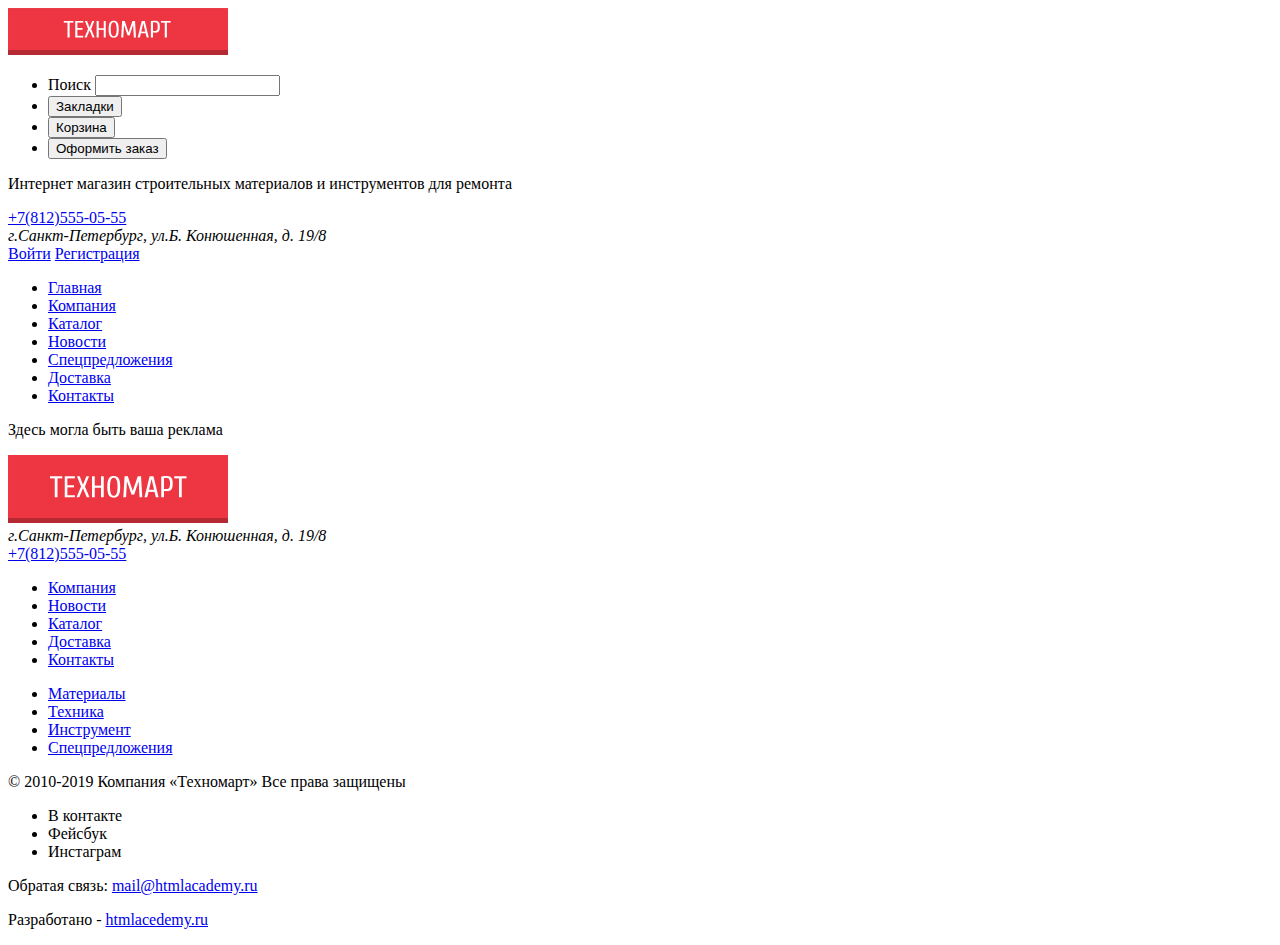
==== blank.html @ 81821c4c "Исправления" ====
<!DOCTYPE html>
<html lang="ru">

<head>
  <meta charset="UTF-8" />
  <meta name="viewport" content="width=device-width, initial-scale=1.0" />
  <title>Пустая страница</title>
</head>

<body>
  <header class="main-header">
    <div class="up-container">
      <a href="index.html" aria-label="Переход на главную страницу">
        <img src="img/Header_logo_texnomart.png" alt="Логотип компании Техномарт" width="220" height="47">
      </a>
      <ul>
        <li>
          <label for="header-search">Поиск</label;>
            <input type="search" name="search" id="header-search">
        </li>
        <li><button type="button" aria-label="Кнопка закладки">Закладки</button></li>
        <li><button type="button" aria-label="Кнопка корзины">Корзина</button></li>
        <li><button type="button" aria-label="Кнопка оформить заказ">Оформить заказ</button></li>
      </ul>
    </div>
    <div>
      <p>
        Интернет магазин
        строительных материалов
        и&nbsp;инструментов для ремонта
      </p>
      <a href="tel:+78125550555" aria-label="Телефон компании">
        +7(812)555-05-55
      </a>
      <address>
        г.Санкт-Петербург, ул.Б. Конюшенная, д. 19/8
      </address>
      <a href="blank.html">Войти</a>
      <a href="blank.html">Регистрация</a>
    </div>
    <nav class="main-navigate">
      <ul>
        <li><a href="index.html">Главная</a></li>
        <li><a href="blank.html">Компания</a></li>
        <li><a href="catalog.html">Каталог</a></li>
        <li><a href="blank.html">Новости</a></li>
        <li><a href="blank.html">Спецпредложения</a></li>
        <li><a href="blank.html">Доставка</a></li>
        <li><a href="blank.html">Контакты</a></li>
      </ul>
    </nav>
  </header>
  <p>Здесь могла быть ваша реклама</p>
  <footer class="main-footer">
    <div>
      <a href="index.html" aria-label="Переход на главную страницу">
        <img src="img/footer_logo_tehnomart.png" alt="Логотип компании Техномарт" width="220" height="68">
      </a>
      <address>
        г.Санкт-Петербург, ул.Б. Конюшенная, д. 19/8
      </address>
      <a href="tel:+78125550555" aria-label="Телефон компании">+7(812)555-05-55</a>
      <ul>
        <li><a href="blank.html">Компания</a></li>
        <li><a href="blank.html">Новости</a></li>
        <li><a href="catalog.html">Каталог</a></li>
        <li><a href="blank.html">Доставка</a></li>
        <li><a href="blank.html">Контакты</a></li>
      </ul>
      <ul>
        <li><a href="blank.html">Материалы</a></li>
        <li><a href="blank.html">Техника</a></li>
        <li><a href="blank.html">Инструмент</a></li>
        <li><a href="blank.html">Спецпредложения</a></li>
      </ul>
    </div>
    <div class="copyright">
      <p>
        &copy; 2010-2019 Компания &laquo;Техномарт&raquo;
        Все права защищены
      </p>
    </div>
    <ul>
      <li><a>В контакте</a></li>
      <li><a>Фейсбук</a></li>
      <li><a>Инстаграм</a></li>
    </ul>
    <p>
      Oбратая связь:
      <a href="mailto:mail@htmlacademy.ru">mail@htmlacademy.ru</a>
    </p>
    <p>
      Разработано -
      <a href="https://htmlacademy.ru/intensive/htmlcss">htmlacedemy.ru</a>
    </p>
  </footer>
</body>

</html>
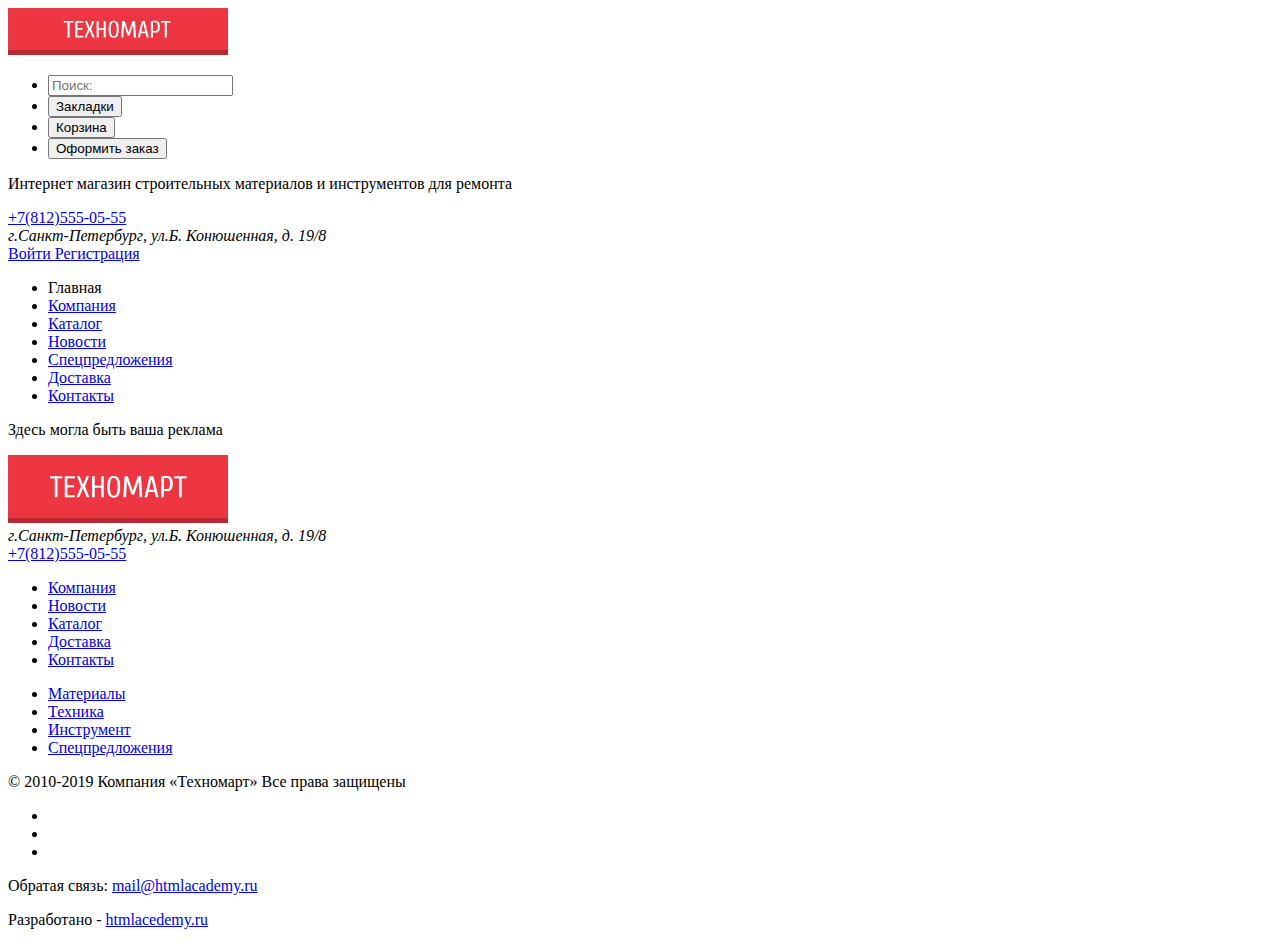
==== commit dd67b099: "Переделки" ====
--- a/blank.html
+++ b/blank.html
@@ -10,17 +10,30 @@
 <body>
   <header class="main-header">
     <div class="up-container">
-      <a href="index.html" aria-label="Переход на главную страницу">
+      <a>
         <img src="img/Header_logo_texnomart.png" alt="Логотип компании Техномарт" width="220" height="47">
       </a>
       <ul>
         <li>
-          <label for="header-search">Поиск</label;>
-            <input type="search" name="search" id="header-search">
+          <label aria-label="Строка поиска">
+            <input type="search" name="search" placeholder="Поиск:">
+          </label>
         </li>
-        <li><button type="button" aria-label="Кнопка закладки">Закладки</button></li>
-        <li><button type="button" aria-label="Кнопка корзины">Корзина</button></li>
-        <li><button type="button" aria-label="Кнопка оформить заказ">Оформить заказ</button></li>
+        <li>
+          <button type="button" aria-label="Кнопка закладки">
+            Закладки
+          </button>
+        </li>
+        <li>
+          <button type="button" aria-label="Кнопка корзины">
+            Корзина
+          </button>
+        </li>
+        <li>
+          <button type="button" aria-label="Кнопка оформить заказ">
+            Оформить заказ
+          </button>
+        </li>
       </ul>
     </div>
     <div>
@@ -35,25 +48,43 @@
       <address>
         г.Санкт-Петербург, ул.Б. Конюшенная, д. 19/8
       </address>
-      <a href="blank.html">Войти</a>
-      <a href="blank.html">Регистрация</a>
+      <a href="blank.html" aria-label="Войти в аккаунт">
+        Войти
+      </a>
+      <a href="blank.html" aria-label="Регистрация на сайте">
+        Регистрация
+      </a>
     </div>
     <nav class="main-navigate">
       <ul>
-        <li><a href="index.html">Главная</a></li>
-        <li><a href="blank.html">Компания</a></li>
-        <li><a href="catalog.html">Каталог</a></li>
-        <li><a href="blank.html">Новости</a></li>
-        <li><a href="blank.html">Спецпредложения</a></li>
-        <li><a href="blank.html">Доставка</a></li>
-        <li><a href="blank.html">Контакты</a></li>
+        <li>
+          <a>Главная</a>
+        </li>
+        <li>
+          <a href="blank.html">Компания</a>
+        </li>
+        <li>
+          <a href="catalog.html">Каталог</a>
+        </li>
+        <li>
+          <a href="blank.html">Новости</a>
+        </li>
+        <li>
+          <a href="blank.html">Спецпредложения</a>
+        </li>
+        <li>
+          <a href="blank.html">Доставка</a>
+        </li>
+        <li>
+          <a href="blank.html">Контакты</a>
+        </li>
       </ul>
     </nav>
   </header>
   <p>Здесь могла быть ваша реклама</p>
   <footer class="main-footer">
     <div>
-      <a href="index.html" aria-label="Переход на главную страницу">
+      <a>
         <img src="img/footer_logo_tehnomart.png" alt="Логотип компании Техномарт" width="220" height="68">
       </a>
       <address>
@@ -61,38 +92,62 @@
       </address>
       <a href="tel:+78125550555" aria-label="Телефон компании">+7(812)555-05-55</a>
       <ul>
-        <li><a href="blank.html">Компания</a></li>
-        <li><a href="blank.html">Новости</a></li>
-        <li><a href="catalog.html">Каталог</a></li>
-        <li><a href="blank.html">Доставка</a></li>
-        <li><a href="blank.html">Контакты</a></li>
+        <li>
+          <a href="blank.html">Компания</a>
+        </li>
+        <li>
+          <a href="blank.html">Новости</a>
+        </li>
+        <li>
+          <a href="catalog.html">Каталог</a>
+        </li>
+        <li>
+          <a href="blank.html">Доставка</a>
+        </li>
+        <li>
+          <a href="blank.html">Контакты</a>
+        </li>
       </ul>
       <ul>
-        <li><a href="blank.html">Материалы</a></li>
-        <li><a href="blank.html">Техника</a></li>
-        <li><a href="blank.html">Инструмент</a></li>
-        <li><a href="blank.html">Спецпредложения</a></li>
+        <li>
+          <a href="blank.html">Материалы</a>
+        </li>
+        <li>
+          <a href="blank.html">Техника</a>
+        </li>
+        <li>
+          <a href="blank.html">Инструмент</a>
+        </li>
+        <li>
+          <a href="blank.html">Спецпредложения</a>
+        </li>
       </ul>
     </div>
-    <div class="copyright">
-      <p>
+    <div>
+      <div class="copyright">
         &copy; 2010-2019 Компания &laquo;Техномарт&raquo;
         Все права защищены
+      </div>
+      <ul>
+        <li>
+          <a href="blank.html" aria-label="Мы в Контакте"></a>
+        </li>
+        <li>
+          <a href="blank.html" aria-label="Мы в Фейсбук"></a>
+        </li>
+        <li>
+          <a href="blank.html" aria-label="Мы в Инстограм"></a>
+        </li>
+      </ul>
+      <p>
+        Oбратая связь:
+        <a href="mailto:mail@htmlacademy.ru" aria-label="Наш Email">mail@htmlacademy.ru</a>
+      </p>
+      <p>
+        Разработано -
+        <a href="https://htmlacademy.ru/intensive/htmlcss" aria-label="Сайт разработчика">htmlacedemy.ru</a>
       </p>
     </div>
-    <ul>
-      <li><a>В контакте</a></li>
-      <li><a>Фейсбук</a></li>
-      <li><a>Инстаграм</a></li>
-    </ul>
-    <p>
-      Oбратая связь:
-      <a href="mailto:mail@htmlacademy.ru">mail@htmlacademy.ru</a>
-    </p>
-    <p>
-      Разработано -
-      <a href="https://htmlacademy.ru/intensive/htmlcss">htmlacedemy.ru</a>
-    </p>
   </footer>
 </body>
 
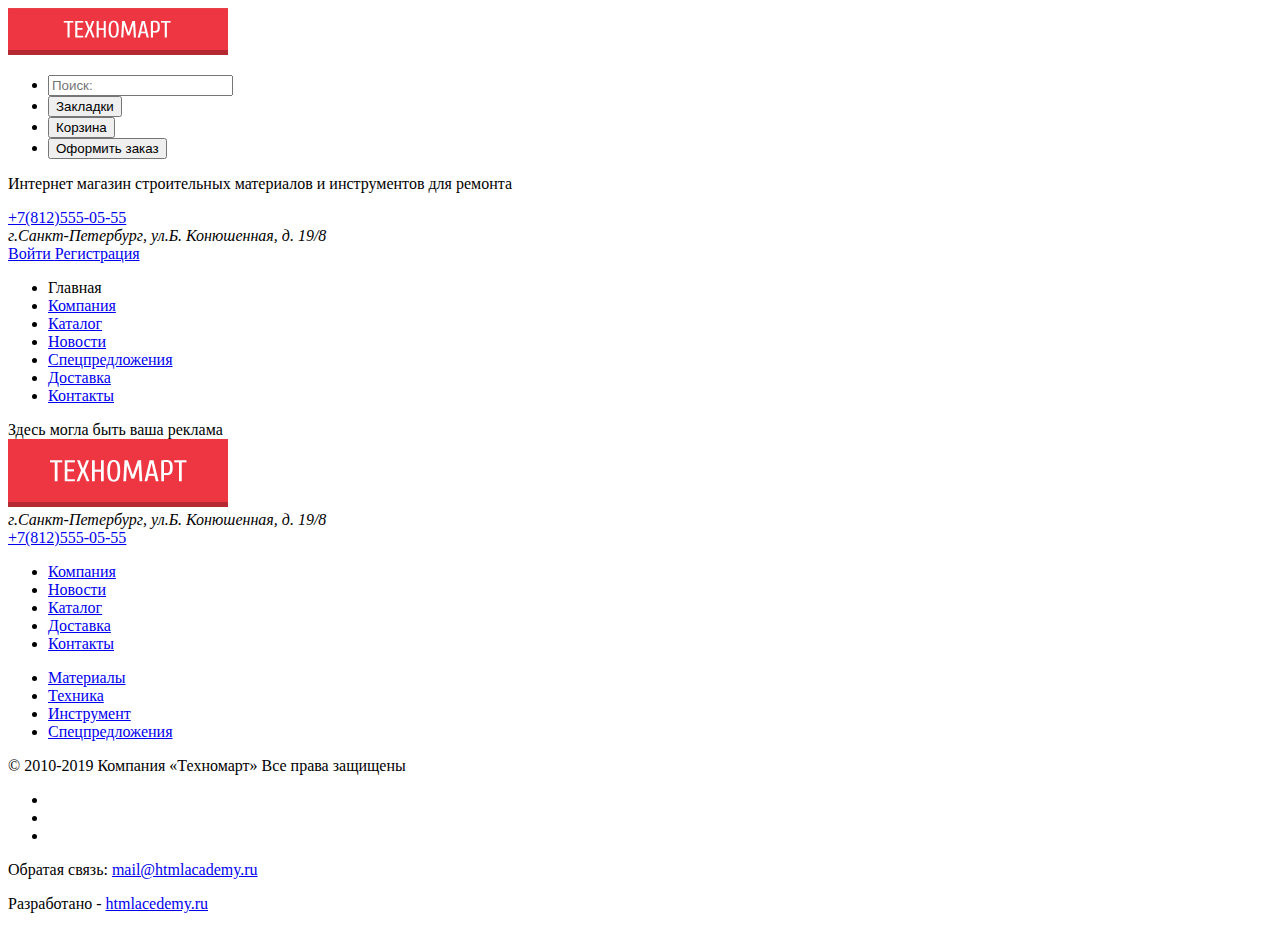
==== commit 2cc17054: "просто чтобы отправить пулреквест" ====
--- a/blank.html
+++ b/blank.html
@@ -81,7 +81,7 @@
       </ul>
     </nav>
   </header>
-  <p>Здесь могла быть ваша реклама</p>
+  <span>Здесь могла быть ваша реклама</span>
   <footer class="main-footer">
     <div>
       <a>
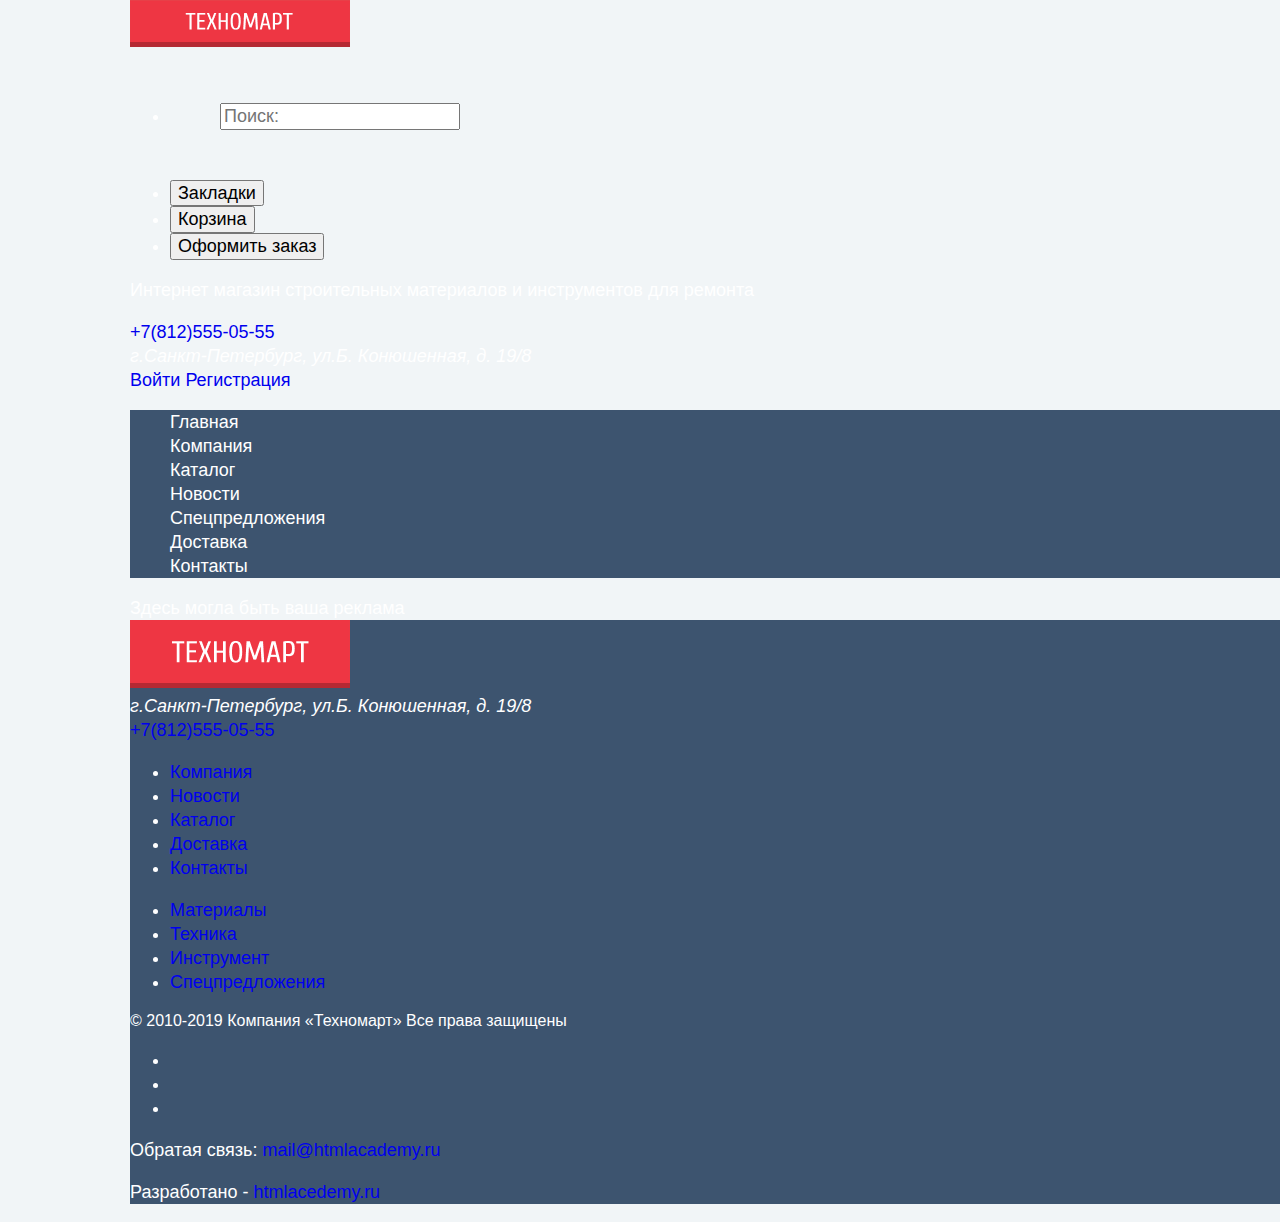
==== commit 37ef9003: "Проверка" ====
--- a/blank.html
+++ b/blank.html
@@ -4,6 +4,8 @@
 <head>
   <meta charset="UTF-8" />
   <meta name="viewport" content="width=device-width, initial-scale=1.0" />
+  <link href="css/normalize.css" rel="stylesheet">
+  <link href="css/style.css" rel="stylesheet">
   <title>Пустая страница</title>
 </head>
 
@@ -15,7 +17,8 @@
       </a>
       <ul>
         <li>
-          <label aria-label="Строка поиска">
+          <label>
+            <span class="visually-hidden">Поиск</span>
             <input type="search" name="search" placeholder="Поиск:">
           </label>
         </li>
--- a/css/style.css
+++ b/css/style.css
@@ -0,0 +1,568 @@
+/* Шрифты */
+
+@font-face {
+  font-style: normal;
+  font-weight: 400;
+  font-family: "Cuprum";
+  font-display: swap;
+  src: url("fonts/cuprum.woff2") format("woff2"),
+    url("fonts/cuprum.woff") format("woff");
+}
+
+@font-face {
+  font-style: normal;
+  font-weight: 700;
+  font-family: "Cuprum";
+  font-display: swap;
+  src: url("fonts/cuprumbold.woff2") format("woff2"),
+    url("fonts/cuprumbold.woff") format("woff");
+}
+
+@font-face {
+  font-style: italic;
+  font-weight: 400;
+  font-family: "Cuprum";
+  font-display: swap;
+  src: url("fonts/cuprumitalic.woff2") format("woff2"),
+    url("fonts/cuprumitalic.woff") format("woff");
+}
+
+@font-face {
+  font-style: italic;
+  font-weight: 700;
+  font-family: "Cuprum";
+  font-display: swap;
+  src: url("fonts/cuprumbolditalic.woff2") format("woff2"),
+    url("fonts/cuprumbolditalic.woff") format("woff");
+}
+
+@font-face {
+  font-style: normal;
+  font-weight: 400;
+  font-family: "PT Sans";
+  font-display: swap;
+  src: url("fonts/ptsans.woff2") format("woff2"),
+    url("fonts/ptsans.woff") format("woff");
+}
+
+@font-face {
+  font-style: normal;
+  font-weight: 700;
+  font-family: "PT Sans";
+  font-display: swap;
+  src: url("fonts/ptsansbold.woff2") format("woff2"),
+    url("fonts/ptsansbold.woff") format("woff");
+}
+
+
+/* Убирает заголовки */
+
+.visually-hidden {
+  clip: rect(0 0 0 0);
+  position: absolute;
+  width: 1px;
+  height: 1px;
+  margin: -1px;
+}
+
+/* Убирает ненужные блоки */
+.hidden {
+  display: none;
+}
+
+/*Все цвета проекта*/
+
+:root {
+  --basic-red: #EE3643;
+  --basic-green: #63A63E;
+  --basic-gray: #3D546F;
+  --basic-graylight: #C5C5C5;
+  --basic-background: #F1F5F7;
+  --white: #ffffff;
+  --special-yellow: #FFBF47;
+  --special-blue: #3BBCE3;
+  --special-lilac: #DC91D8;
+  --special-greenlight: #8ED78F;
+  --special-yellowlight: #FFD180;
+  --complite: #5FBB2D;
+  --warning: #FFBF47;
+  --error: #BA2732;
+  --lightgray: #EAEAEA;
+  --title-color: #32425C;
+  --black: #000000;
+  --hover-color: #293449;
+  --action-background: #1D2739;
+  --upbox-backgrond: #161D29;
+  --linergradient: #212A3A;
+  --linethough: #A9A9A9;
+}
+
+/* Основное содержание */
+
+body {
+  min-width: 1200px;
+  padding: 0 130px 0 130px;
+  font-family: "Cuprum", Arial, sans-serif;
+  font-weight: 400;
+  font-style: normal;
+  font-size: 18px;
+  line-height: 24px;
+  background-color: var(--basic-background);
+  color: var(--white);
+}
+
+img {
+  max-width: 100%;
+  height: auto;
+}
+
+a {
+  text-decoration: none;
+}
+
+/* Зоголовки */
+
+.title {
+  color: var(--black);
+  font-size: 30px;
+  line-height: 30px;
+  text-transform: uppercase;
+}
+
+.title--color {
+  color: var(--title-color);
+}
+
+/* Шапка */
+
+.up-box,
+.main-navigate,
+.main-footer {
+  background-color: var(--basic-gray);
+}
+
+.up-box input::placeholder {
+  color: var(--white);
+}
+
+.up-box input {
+  width: 100%;
+  height: 42px;
+  border: none;
+  padding-left: 30px;
+  padding-right: 10px;
+  background-color: var(--basic-gray);
+  outline: none;
+  transition: background-color 0.3s ease;
+}
+
+.up-box a,
+.main-navigate a,
+.phone-address-box a,
+.footer-list-a li a {
+  color: var(--white)
+}
+
+.bookmark::before {
+  content: url(../img/svg-logo/icon-bookmark.svg);
+  width: 17px;
+  height: 17px;
+  opacity: 0.3;
+}
+
+.cart::before {
+  content: url(../img/svg-logo/icon-cart.svg);
+  width: 17px;
+  height: 17px;
+  opacity: 0.3;
+}
+
+label {
+  display: flex;
+  width: 200px;
+  margin: 50px;
+  position: relative;
+}
+
+label svg {
+  fill: var(--white);
+  opacity: 0.5;
+  position: absolute;
+  left: 10px;
+  top: 50%;
+  transform: translateY(-50%);
+  transition: fill 0.3s ease, opacity 0.3s ease;
+}
+
+label svg {
+  fill: var(--white);
+  opacity: 0.5;
+  position: absolute;
+  left: 10px;
+  top: 50%;
+  transform: translateY(-50%);
+}
+
+.up-box input:hover+svg {
+  opacity: 1;
+}
+
+
+.up-box input:focus {
+  background-color: var(--white);
+}
+
+.up-box input:focus+svg {
+  opacity: 1;
+  fill: var(--basic-red);
+}
+
+.up-box input[type="search"]::-webkit-search-decoration,
+.up-box input[type="search"]::-webkit-search-cancel-button,
+.up-box input[type="search"]::-webkit-search-results-button,
+.up-box input[type="search"]::-webkit-search-results-decoration {
+  display: none;
+}
+
+.up-box .bookmark:hover::before,
+.up-box .cart:hover::before {
+  opacity: 1;
+}
+
+.up-box .button-checkout:hover {
+  background-color: var(--complite);
+}
+
+.up-box .bookmark:active::before,
+.up-box .cart:active::before,
+.up-box .bookmark:active,
+.up-box .cart:active {
+  background-color: var(--upbox-backgrond);
+  opacity: 0.3;
+}
+
+.up-box .button-checkout span:active {
+  background-color: var(--basic-green);
+  opacity: 0.3;
+}
+
+.button-checkout {
+  width: 150px;
+  height: 42px;
+  background-color: var(--basic-green);
+}
+
+/* Середина шапки */
+
+.bottom-box p {
+  font-style: italic;
+  color: var(--basic-red);
+}
+
+.phone-number {
+  color: var(--basic-red);
+  border: 3px solid var(--white);
+  width: 270px;
+  height: 45px;
+  box-sizing: border-box;
+  font-size: 21px;
+  line-height: 30px;
+  font-weight: bold;
+  text-align: center;
+  background-image: url(../img/svg-logo/icon-phone.svg);
+  background-repeat: no-repeat;
+  padding-left: 40px;
+}
+
+.address {
+  color: var(--title-color);
+  font-size: 14px;
+  line-height: 24px;
+  text-align: center;
+}
+
+/* Иконки входа и регистрации */
+
+.enter-link,
+.reg-link {
+  color: var(--black);
+  background-color: var(--white);
+}
+
+.reg-link:hover {
+  color: var(--basic-red);
+}
+
+.reg-link:active {
+  color: var(--basic-graylight);
+}
+
+.enter-link {
+  background-image: url(../img/svg-logo/icon-login.svg);
+  background-repeat: no-repeat;
+  padding-left: 20px;
+}
+
+.enter-link:hover {
+  color: var(--basic-red);
+  background-image: url(../img/svg-logo/icon-login1.svg);
+  background-repeat: no-repeat;
+  padding-left: 20px;
+}
+
+.enter-link:active {
+  color: var(--basic-graylight);
+  background-image: url(../img/svg-logo/icon-login.svg);
+  background-repeat: no-repeat;
+  padding-left: 20px;
+}
+
+/* Гланвая навигация */
+
+.main-navigate ul,
+.footer-list-a,
+.footer-list-b,
+.social-icons,
+.catalog-navigate {
+  list-style: none;
+}
+
+.main-navigate ul li:hover,
+.main-navigate ul li:focus {
+  background: var(--hover-color);
+  box-shadow: inset 0px -5px 0px var(--hover-color);
+}
+
+.main-navigate ul li:active {
+  background: var(--action-background);
+  box-shadow: inset 0px -5px 0px var(--action-background);
+}
+
+/* Нижние секции */
+.section-box,
+.main-catalog {
+  background-color: var(--white);
+}
+
+.text {
+  font-family: "PT Sans", Arial, sans-serif;
+  font-size: 13px;
+  line-height: 24px;
+  color: var(--black);
+}
+
+.text-section ul {
+  list-style: url(../img/svg-logo/list-stiles.svg) outside;
+}
+
+.text--color {
+  color: var(--black);
+}
+
+.text-section a,
+.contact-section button {
+  font-size: 14px;
+  line-height: 18px;
+  text-align: center;
+  text-transform: uppercase;
+  color: var(--white);
+  background-color: var(--basic-red);
+}
+
+/* Футер */
+
+.footer-list-b li a,
+.copy-box span a {
+  color: var(--special-yellow);
+}
+
+.footer-list-a li:hover,
+.footer-list-b li:hover,
+.copy-box span a:hover {
+  text-decoration: underline;
+}
+
+.footer-list-a li:active,
+.footer-list-b li:active {
+  mix-blend-mode: normal;
+  opacity: 0.5;
+  text-decoration: none;
+}
+
+.copy-box span a:active {
+  color: var(--basic-red);
+}
+
+.copy-box {
+  background-color: var(--hover-color);
+}
+
+.copyright {
+  font-size: 16px;
+  line-height: 18px;
+}
+
+.vk {
+  background-image: url(../img/svg-logo/icon-vk.svg);
+  background-repeat: no-repeat;
+  width: 26px;
+  height: 15px;
+}
+
+.facebook {
+  background-image: url(../img/svg-logo/icon-fb.svg);
+  background-repeat: no-repeat;
+  width: 12px;
+  height: 22px;
+}
+
+.instagram {
+  background-image: url(../img/svg-logo/icon-insta.svg);
+  background-repeat: no-repeat;
+  width: 21px;
+  height: 21px;
+}
+
+/* Каталог */
+.account-row {
+  background-color: var(--white);
+}
+
+.useracc,
+.my-order,
+.personal-area {
+  color: var(--black);
+}
+
+.user {
+  background-image: url(../img/svg-logo/icon-user.svg);
+  background-repeat: no-repeat;
+  width: 20px;
+  height: 18px;
+  padding-left: 20px;
+}
+
+.logout {
+  background-image: url(../img/svg-logo/icon-logout.svg);
+  background-repeat: no-repeat;
+  width: 20px;
+  height: 17px;
+  padding-left: 20px;
+}
+
+.my-order:hover,
+.personal-area:hover {
+  color: var(--basic-red);
+}
+
+.my-order:active,
+.personal-area:active {
+  color: var(--lightgray);
+}
+
+/* Каталог */
+.cat-title {
+  font-family: "PT Sans", Arial, sans-serif;
+  font-size: 13px;
+  line-height: 18px;
+  text-transform: uppercase;
+  color: var(--black);
+}
+
+.catalog-navigate:nth-child(1) {
+  background-image: url(../img/svg-logo/icon-home.svg);
+  background-repeat: no-repeat;
+  width: 14px;
+  height: 12px;
+}
+
+.catalog-navigate:nth-child(1)::after {
+  content: url(../img/svg-logo/icon-right-small.svg);
+  background-repeat: no-repeat;
+  width: 8px;
+  height: 12px;
+}
+
+.catalog-navigate:nth-child(2)::after {
+  content: url(../img/svg-logo/icon-right-small.svg);
+  background-repeat: no-repeat;
+  width: 8px;
+  height: 12px;
+}
+
+.catalog-navigate:nth-child(3)::after {
+  content: url(../img/svg-logo/icon-right-small.svg);
+  background-repeat: no-repeat;
+  width: 8px;
+  height: 12px;
+}
+
+section h2 {
+  background-color: var(--basic-background);
+}
+
+.filter-section h3 {
+  font-family: "PT Sans", Arial, sans-serif;
+  font-weight: bold;
+  font-size: 17px;
+  line-height: 30px;
+  text-transform: uppercase;
+  color: var(--black);
+}
+
+.checkbox-box ul,
+.radio-box ul,
+.catalog-list ul {
+  list-style: none;
+}
+
+.checkbox-box ul li,
+.radio-box ul li {
+  color: var(--black);
+  font-family: "PT Sans", Arial, sans-serif;
+  font-weight: normal;
+  font-size: 15px;
+  line-height: 19px;
+  text-transform: uppercase;
+}
+.checkbox-box input[type="checkbox"] {
+  display: none;
+}
+
+.checkbox-box label::before {
+ content: url(../img/svg-logo/checkbox-off.svg);
+ width: 27px;
+ height: 23px;
+}
+.checkbox-box input:checked+label:before {
+  content: url(../img/svg-logo/checkbox-on.svg);
+  width: 27px;
+  height: 23px;
+}
+.catalog-list ul h3{
+  font-family: "PT Sans", Arial, sans-serif;
+  font-style: normal;
+  font-weight: bold;
+  font-size: 18px;
+  line-height: 20px;
+  color: var(--black);
+}
+.catalog-list ul span{
+  font-family: "PT Sans", Arial, sans-serif;
+  font-style: normal;
+  font-weight: bold;
+  font-size: 17px;
+  line-height: 18px;
+  color: var(--black);
+}
+.span--delite {
+  color: var(--linethough);
+  text-decoration: line-through;
+}
+.price {
+  background-image: url(../img/red-button.png);
+  background-color: var(--white);
+  background-repeat: no-repeat, no-repeat;
+  width: 141px;
+  height: 38px;
+}
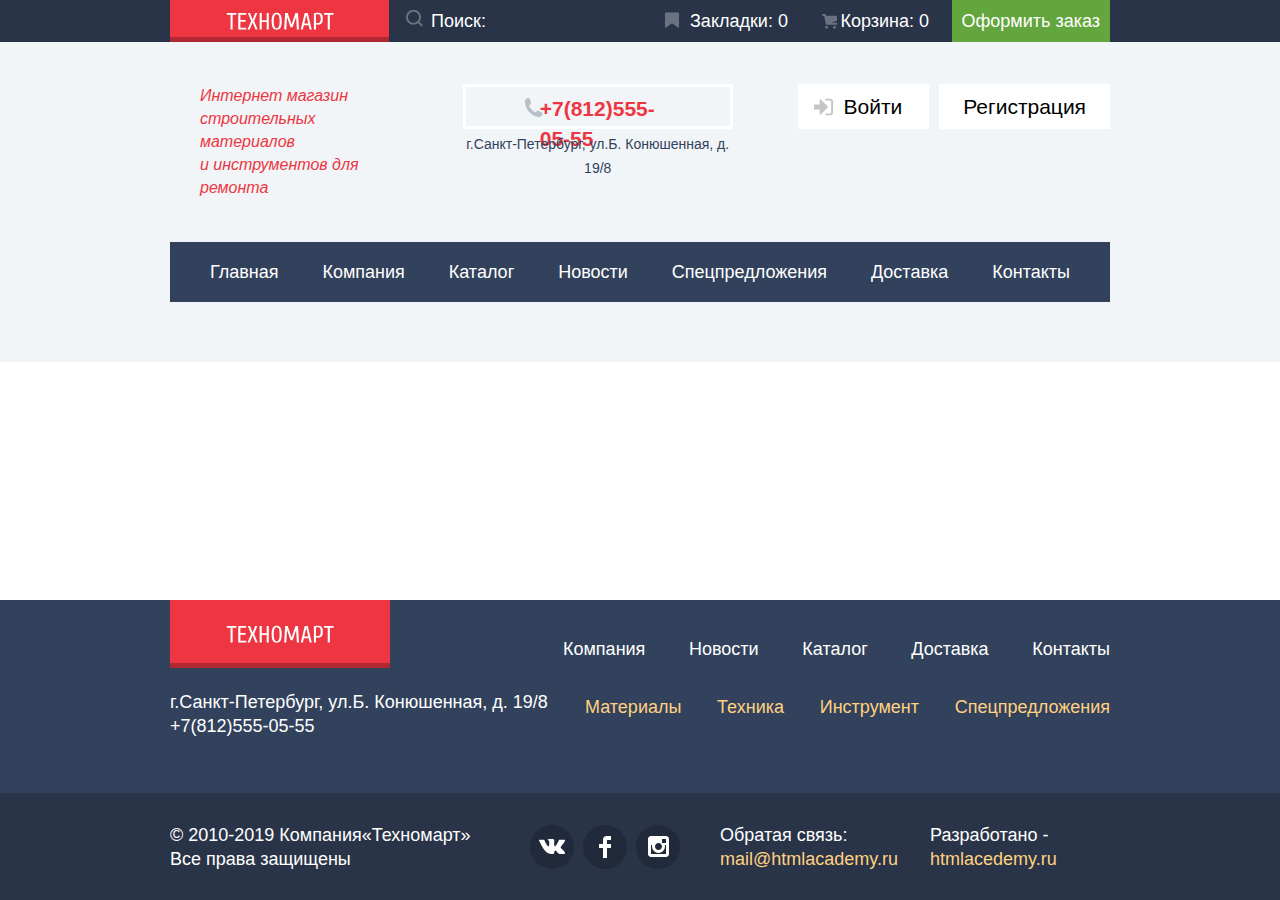
==== commit 20b1c5ca: "Маштабочка" ====
--- a/blank.html
+++ b/blank.html
@@ -1,62 +1,78 @@
 <!DOCTYPE html>
-<html lang="ru">
+<html lang="ru" class="page">
 
 <head>
   <meta charset="UTF-8" />
-  <meta name="viewport" content="width=device-width, initial-scale=1.0" />
+  <meta name="viewport" content="width=device-width, initial-scale=1" />
   <link href="css/normalize.css" rel="stylesheet">
   <link href="css/style.css" rel="stylesheet">
-  <title>Пустая страница</title>
+  <title>Техномарт</title>
 </head>
 
-<body>
-  <header class="main-header">
-    <div class="up-container">
-      <a>
-        <img src="img/Header_logo_texnomart.png" alt="Логотип компании Техномарт" width="220" height="47">
-      </a>
-      <ul>
-        <li>
-          <label>
+<body class="page-body">
+<header class="main-header">
+  <div class="header-up-menu">
+    <div class="container">
+      <div class="header-up-menu-flex">
+        <a class="header-logo">
+          <svg width="108" height="18" viewBox="0 0 108 18" fill="none">
+            <path fill-rule="evenodd" clip-rule="evenodd"
+              d="M103.847 2.65853V17.4498H101.734V2.65853H97.9779V1.01506H107.604V2.65853H103.847ZM95.7123 11.3572C95.3444 11.819 94.8827 12.1477 94.327 12.3433C93.7714 12.539 93.1101 12.6368 92.3431 12.6368C91.9831 12.6368 91.5762 12.6133 91.1223 12.5664C90.6683 12.5194 90.2927 12.4646 89.9953 12.402V17.4498H87.8823V1.24984C88.477 1.07766 89.0757 0.95636 89.6783 0.885926C90.281 0.815491 90.9344 0.780273 91.6388 0.780273C92.5779 0.780273 93.3762 0.8781 94.0336 1.07375C94.6909 1.2694 95.2231 1.59419 95.6301 2.0481C96.037 2.50201 96.3344 3.10462 96.5223 3.85593C96.7101 4.60723 96.804 5.53853 96.804 6.64984C96.804 7.79245 96.714 8.74723 96.534 9.51419C96.354 10.2811 96.0801 10.8955 95.7123 11.3572ZM94.5149 4.5368C94.3975 3.97332 94.2136 3.52723 93.9631 3.19853C93.7127 2.86984 93.3957 2.63897 93.0123 2.50593C92.6288 2.37288 92.1709 2.30636 91.6388 2.30636H89.9953V10.9933H91.6388C92.1709 10.9933 92.6288 10.9268 93.0123 10.7938C93.3957 10.6607 93.7127 10.4298 93.9631 10.1011C94.2136 9.77245 94.3975 9.32636 94.5149 8.76288C94.6322 8.1994 94.6909 7.49506 94.6909 6.64984C94.6909 5.80462 94.6322 5.10027 94.5149 4.5368ZM82.5996 13.2238H77.904L76.8475 17.4498H74.7344L78.7257 1.01506H81.7779L85.7692 17.4498H83.6562L82.5996 13.2238ZM80.2988 3.36288H80.2049L78.2562 11.5803H82.2475L80.2988 3.36288ZM70.1562 5.24114H70.0388L66.6344 15.3368H64.5214L61.117 5.24114H60.9996L60.2953 17.4498H58.1823L59.1214 1.01506H61.704L65.5309 12.2846H65.6249L69.4518 1.01506H72.0344L72.9736 17.4498H70.8605L70.1562 5.24114ZM54.3788 15.9238C53.9405 16.5655 53.4123 17.0194 52.794 17.2855C52.1757 17.5516 51.4675 17.6846 50.6692 17.6846C49.8709 17.6846 49.1627 17.5516 48.5444 17.2855C47.9262 17.0194 47.3979 16.5655 46.9596 15.9238C46.5214 15.282 46.1888 14.4172 45.9618 13.3294C45.7349 12.2416 45.6214 10.8759 45.6214 9.23245C45.6214 7.58897 45.7349 6.22332 45.9618 5.13549C46.1888 4.04766 46.5214 3.18288 46.9596 2.54114C47.3979 1.8994 47.9262 1.44549 48.5444 1.1794C49.1627 0.913317 49.8709 0.780273 50.6692 0.780273C51.4675 0.780273 52.1757 0.913317 52.794 1.1794C53.4123 1.44549 53.9405 1.8994 54.3788 2.54114C54.817 3.18288 55.1496 4.04766 55.3766 5.13549C55.6036 6.22332 55.717 7.58897 55.717 9.23245C55.717 10.8759 55.6036 12.2416 55.3766 13.3294C55.1496 14.4172 54.817 15.282 54.3788 15.9238ZM53.3575 5.75766C53.1931 4.84984 52.9779 4.12984 52.7118 3.59766C52.4457 3.06549 52.1327 2.69766 51.7727 2.49419C51.4127 2.29071 51.0449 2.18897 50.6692 2.18897C50.2936 2.18897 49.9257 2.29071 49.5657 2.49419C49.2057 2.69766 48.8927 3.06549 48.6266 3.59766C48.3605 4.12984 48.1453 4.84984 47.9809 5.75766C47.8166 6.66549 47.7344 7.82375 47.7344 9.23245C47.7344 10.6411 47.8166 11.7994 47.9809 12.7072C48.1453 13.6151 48.3605 14.3351 48.6266 14.8672C48.8927 15.3994 49.2057 15.7672 49.5657 15.9707C49.9257 16.1742 50.2936 16.2759 50.6692 16.2759C51.0449 16.2759 51.4127 16.1742 51.7727 15.9707C52.1327 15.7672 52.4457 15.3994 52.7118 14.8672C52.9779 14.3351 53.1931 13.6151 53.3575 12.7072C53.5218 11.7994 53.604 10.6411 53.604 9.23245C53.604 7.82375 53.5218 6.66549 53.3575 5.75766ZM40.6909 9.9368H35.7605V17.4498H33.6475V1.01506H35.7605V8.29332H40.6909V1.01506H42.804V17.4498H40.6909V9.9368ZM29.5396 17.4498L26.6048 10.4064L23.67 17.4498H21.5569L25.0787 8.99766L21.9091 1.01506H24.0222L26.6048 7.58897L29.1874 1.01506H31.3004L28.1309 8.99766L31.6526 17.4498H29.5396ZM12.283 1.01506H20.2656V2.65853H14.3961V8.05853H19.5613V9.70201H14.3961V15.8064H20.2656V17.4498H12.283V1.01506ZM6.64825 17.4498H4.53521V2.65853H0.778687V1.01506H10.4048V2.65853H6.64825V17.4498Z"
+              fill="white" />
+          </svg>
+        </a>
+        <form action="https://echo.htmlacademy.ru" method="post">
+          <label class="input-box">
             <span class="visually-hidden">Поиск</span>
             <input type="search" name="search" placeholder="Поиск:">
+            <svg width="17" height="17" viewBox="0 0 17 17" fill="none">
+              <path fill-rule="evenodd" clip-rule="evenodd"
+                d="M13.458 12.044L17 15.586L15.586 17L12.044 13.458C10.782 14.421 9.21 15 7.5 15C3.35786 15 0 11.6421 0 7.5C0 3.35786 3.35786 0 7.5 0C11.6421 0 15 3.35786 15 7.5C15.0001 9.14309 14.4581 10.7403 13.458 12.044ZM7.5 2C4.467 2 2 4.467 2 7.5C2.00331 10.5362 4.4638 12.9967 7.5 13C10.532 13 13 10.532 13 7.5C13 4.467 10.532 2 7.5 2Z" />
+            </svg>
           </label>
-        </li>
-        <li>
-          <button type="button" aria-label="Кнопка закладки">
-            Закладки
-          </button>
-        </li>
-        <li>
-          <button type="button" aria-label="Кнопка корзины">
-            Корзина
-          </button>
-        </li>
-        <li>
-          <button type="button" aria-label="Кнопка оформить заказ">
+        </form>
+        <div class="header-buttons-box">
+          <a href="blank.html" class="bookmark" aria-label="Кнопка закладки">
+            Закладки: 0
+          </a>
+          <a href="blank.html" class="cart" aria-label="Кнопка корзины">
+            Корзина: 0
+          </a>
+          <a href="blank.html" class="button-checkout" aria-label="Кнопка оформить заказ">
             Оформить заказ
-          </button>
-        </li>
-      </ul>
+          </a>
+        </div>
+      </div>
     </div>
-    <div>
+  </div>
+  <div class="container">
+    <div class="header-main-flex">
       <p>
         Интернет магазин
         строительных материалов
         и&nbsp;инструментов для ремонта
       </p>
-      <a href="tel:+78125550555" aria-label="Телефон компании">
-        +7(812)555-05-55
-      </a>
-      <address>
-        г.Санкт-Петербург, ул.Б. Конюшенная, д. 19/8
-      </address>
-      <a href="blank.html" aria-label="Войти в аккаунт">
-        Войти
-      </a>
-      <a href="blank.html" aria-label="Регистрация на сайте">
-        Регистрация
-      </a>
+      <div>
+        <a href="tel:+78125550555" class="phone-number" aria-label="Телефон компании">
+          +7(812)555-05-55
+        </a>
+        <address class="address">
+          г.Санкт-Петербург, ул.Б. Конюшенная, д. 19/8
+        </address>
+      </div>
+      <div class="link-box">
+        <a href="blank.html" class="enter-link" aria-label="Войти в аккаунт">
+          Войти
+          <svg width="20" height="17" viewBox="0 0 20 17" fill="none">
+            <path d="M14.1667 8.5L5.71429 0V6H0V11H5.71429V17L14.1667 8.5Z" />
+            <path
+              d="M16.1771 15.01H11.3895V17H16.1771C18.2514 17 19.0381 15.19 19.0619 13.974V3.028C19.0381 1.811 18.2514 0 16.1771 0H11.3895V1.99H16.1771C16.9762 1.99 17.1219 2.671 17.1391 3.047V13.951C17.1229 14.327 16.9762 15.01 16.1771 15.01Z" />
+          </svg>
+        </a>
+        <a href="blank.html" class="reg-link" aria-label="Регистрация на сайте">
+          Регистрация
+        </a>
+      </div>
     </div>
     <nav class="main-navigate">
       <ul>
@@ -83,75 +99,90 @@
         </li>
       </ul>
     </nav>
-  </header>
+  </div>
+</header>
   <span>Здесь могла быть ваша реклама</span>
-  <footer class="main-footer">
-    <div>
-      <a>
-        <img src="img/footer_logo_tehnomart.png" alt="Логотип компании Техномарт" width="220" height="68">
-      </a>
-      <address>
-        г.Санкт-Петербург, ул.Б. Конюшенная, д. 19/8
-      </address>
-      <a href="tel:+78125550555" aria-label="Телефон компании">+7(812)555-05-55</a>
-      <ul>
-        <li>
-          <a href="blank.html">Компания</a>
-        </li>
-        <li>
-          <a href="blank.html">Новости</a>
-        </li>
-        <li>
-          <a href="catalog.html">Каталог</a>
-        </li>
-        <li>
-          <a href="blank.html">Доставка</a>
-        </li>
-        <li>
-          <a href="blank.html">Контакты</a>
-        </li>
-      </ul>
-      <ul>
-        <li>
-          <a href="blank.html">Материалы</a>
-        </li>
-        <li>
-          <a href="blank.html">Техника</a>
-        </li>
-        <li>
-          <a href="blank.html">Инструмент</a>
-        </li>
-        <li>
-          <a href="blank.html">Спецпредложения</a>
-        </li>
-      </ul>
-    </div>
-    <div>
-      <div class="copyright">
-        &copy; 2010-2019 Компания &laquo;Техномарт&raquo;
-        Все права защищены
+    <footer class="main-footer">
+      <div class="container">
+        <div class="footer-flex-box">
+          <div class="contacts-flex">
+            <a class="footer-logo">
+              <svg width="108" height="18" viewBox="0 0 108 18" fill="none">
+                <path fill-rule="evenodd" clip-rule="evenodd"
+                  d="M103.847 2.65853V17.4498H101.734V2.65853H97.9779V1.01506H107.604V2.65853H103.847ZM95.7123 11.3572C95.3444 11.819 94.8827 12.1477 94.327 12.3433C93.7714 12.539 93.1101 12.6368 92.3431 12.6368C91.9831 12.6368 91.5762 12.6133 91.1223 12.5664C90.6683 12.5194 90.2927 12.4646 89.9953 12.402V17.4498H87.8823V1.24984C88.477 1.07766 89.0757 0.95636 89.6783 0.885926C90.281 0.815491 90.9344 0.780273 91.6388 0.780273C92.5779 0.780273 93.3762 0.8781 94.0336 1.07375C94.6909 1.2694 95.2231 1.59419 95.6301 2.0481C96.037 2.50201 96.3344 3.10462 96.5223 3.85593C96.7101 4.60723 96.804 5.53853 96.804 6.64984C96.804 7.79245 96.714 8.74723 96.534 9.51419C96.354 10.2811 96.0801 10.8955 95.7123 11.3572ZM94.5149 4.5368C94.3975 3.97332 94.2136 3.52723 93.9631 3.19853C93.7127 2.86984 93.3957 2.63897 93.0123 2.50593C92.6288 2.37288 92.1709 2.30636 91.6388 2.30636H89.9953V10.9933H91.6388C92.1709 10.9933 92.6288 10.9268 93.0123 10.7938C93.3957 10.6607 93.7127 10.4298 93.9631 10.1011C94.2136 9.77245 94.3975 9.32636 94.5149 8.76288C94.6322 8.1994 94.6909 7.49506 94.6909 6.64984C94.6909 5.80462 94.6322 5.10027 94.5149 4.5368ZM82.5996 13.2238H77.904L76.8475 17.4498H74.7344L78.7257 1.01506H81.7779L85.7692 17.4498H83.6562L82.5996 13.2238ZM80.2988 3.36288H80.2049L78.2562 11.5803H82.2475L80.2988 3.36288ZM70.1562 5.24114H70.0388L66.6344 15.3368H64.5214L61.117 5.24114H60.9996L60.2953 17.4498H58.1823L59.1214 1.01506H61.704L65.5309 12.2846H65.6249L69.4518 1.01506H72.0344L72.9736 17.4498H70.8605L70.1562 5.24114ZM54.3788 15.9238C53.9405 16.5655 53.4123 17.0194 52.794 17.2855C52.1757 17.5516 51.4675 17.6846 50.6692 17.6846C49.8709 17.6846 49.1627 17.5516 48.5444 17.2855C47.9262 17.0194 47.3979 16.5655 46.9596 15.9238C46.5214 15.282 46.1888 14.4172 45.9618 13.3294C45.7349 12.2416 45.6214 10.8759 45.6214 9.23245C45.6214 7.58897 45.7349 6.22332 45.9618 5.13549C46.1888 4.04766 46.5214 3.18288 46.9596 2.54114C47.3979 1.8994 47.9262 1.44549 48.5444 1.1794C49.1627 0.913317 49.8709 0.780273 50.6692 0.780273C51.4675 0.780273 52.1757 0.913317 52.794 1.1794C53.4123 1.44549 53.9405 1.8994 54.3788 2.54114C54.817 3.18288 55.1496 4.04766 55.3766 5.13549C55.6036 6.22332 55.717 7.58897 55.717 9.23245C55.717 10.8759 55.6036 12.2416 55.3766 13.3294C55.1496 14.4172 54.817 15.282 54.3788 15.9238ZM53.3575 5.75766C53.1931 4.84984 52.9779 4.12984 52.7118 3.59766C52.4457 3.06549 52.1327 2.69766 51.7727 2.49419C51.4127 2.29071 51.0449 2.18897 50.6692 2.18897C50.2936 2.18897 49.9257 2.29071 49.5657 2.49419C49.2057 2.69766 48.8927 3.06549 48.6266 3.59766C48.3605 4.12984 48.1453 4.84984 47.9809 5.75766C47.8166 6.66549 47.7344 7.82375 47.7344 9.23245C47.7344 10.6411 47.8166 11.7994 47.9809 12.7072C48.1453 13.6151 48.3605 14.3351 48.6266 14.8672C48.8927 15.3994 49.2057 15.7672 49.5657 15.9707C49.9257 16.1742 50.2936 16.2759 50.6692 16.2759C51.0449 16.2759 51.4127 16.1742 51.7727 15.9707C52.1327 15.7672 52.4457 15.3994 52.7118 14.8672C52.9779 14.3351 53.1931 13.6151 53.3575 12.7072C53.5218 11.7994 53.604 10.6411 53.604 9.23245C53.604 7.82375 53.5218 6.66549 53.3575 5.75766ZM40.6909 9.9368H35.7605V17.4498H33.6475V1.01506H35.7605V8.29332H40.6909V1.01506H42.804V17.4498H40.6909V9.9368ZM29.5396 17.4498L26.6048 10.4064L23.67 17.4498H21.5569L25.0787 8.99766L21.9091 1.01506H24.0222L26.6048 7.58897L29.1874 1.01506H31.3004L28.1309 8.99766L31.6526 17.4498H29.5396ZM12.283 1.01506H20.2656V2.65853H14.3961V8.05853H19.5613V9.70201H14.3961V15.8064H20.2656V17.4498H12.283V1.01506ZM6.64825 17.4498H4.53521V2.65853H0.778687V1.01506H10.4048V2.65853H6.64825V17.4498Z"
+                  fill="white" />
+              </svg>
+            </a>
+            <address>
+              г.Санкт-Петербург, ул.Б. Конюшенная, д. 19/8
+            </address>
+            <a href="tel:+78125550555" aria-label="Телефон компании">+7(812)555-05-55</a>
+          </div>
+          <div class="ul-flex">
+            <ul class="footer-list-a">
+              <li>
+                <a href="blank.html">Компания</a>
+              </li>
+              <li>
+                <a href="blank.html">Новости</a>
+              </li>
+              <li>
+                <a href="catalog.html">Каталог</a>
+              </li>
+              <li>
+                <a href="blank.html">Доставка</a>
+              </li>
+              <li>
+                <a href="blank.html">Контакты</a>
+              </li>
+            </ul>
+            <ul class="footer-list-b">
+              <li>
+                <a href="blank.html">Материалы</a>
+              </li>
+              <li>
+                <a href="blank.html">Техника</a>
+              </li>
+              <li>
+                <a href="blank.html">Инструмент</a>
+              </li>
+              <li>
+                <a href="blank.html">Спецпредложения</a>
+              </li>
+            </ul>
+          </div>
+        </div>
       </div>
-      <ul>
-        <li>
-          <a href="blank.html" aria-label="Мы в Контакте"></a>
-        </li>
-        <li>
-          <a href="blank.html" aria-label="Мы в Фейсбук"></a>
-        </li>
-        <li>
-          <a href="blank.html" aria-label="Мы в Инстограм"></a>
-        </li>
-      </ul>
-      <p>
-        Oбратая связь:
-        <a href="mailto:mail@htmlacademy.ru" aria-label="Наш Email">mail@htmlacademy.ru</a>
-      </p>
-      <p>
-        Разработано -
-        <a href="https://htmlacademy.ru/intensive/htmlcss" aria-label="Сайт разработчика">htmlacedemy.ru</a>
-      </p>
-    </div>
-  </footer>
+      <div class="copy-box">
+        <div class="container">
+          <div class="copirat-felx-box">
+            <div class="copyright">
+              &copy; 2010-2019 Компания&laquo;Техномарт&raquo; <br>
+              Все права защищены
+            </div>
+            <ul class="social-icons">
+              <li>
+                <a href="blank.html" class="vk" aria-label="Мы в Контакте"></a>
+              </li>
+              <li>
+                <a href="blank.html" class="facebook" aria-label="Мы в Фейсбук"></a>
+              </li>
+              <li>
+                <a href="blank.html" class="instagram" aria-label="Мы в Инстограм"></a>
+              </li>
+            </ul>
+            <span class="mail">
+              Oбратая связь:
+              <a href="mailto:mail@htmlacademy.ru" aria-label="Наш Email">mail@htmlacademy.ru</a>
+            </span>
+            <span class="developer">
+              Разработано -
+              <a href="https://htmlacademy.ru/intensive/htmlcss" aria-label="Сайт разработчика">htmlacedemy.ru</a>
+            </span>
+          </div>
+        </div>
+      </div>
+    </footer>
 </body>
 
 </html>
--- a/css/style.css
+++ b/css/style.css
@@ -1,3 +1,13 @@
+*,
+*::before,
+*::after {
+  box-sizing: border-box;
+}
+
+html {
+  box-sizing: border-box;
+}
+
 /* Шрифты */
 
 @font-face {
@@ -54,7 +64,6 @@
     url("fonts/ptsansbold.woff") format("woff");
 }
 
-
 /* Убирает заголовки */
 
 .visually-hidden {
@@ -68,6 +77,15 @@
 /* Убирает ненужные блоки */
 .hidden {
   display: none;
+}
+
+/* Убриает стандартное форматирование списков */
+body ul {
+  list-style: none;
+}
+
+body address {
+  font-style: normal;
 }
 
 /*Все цвета проекта*/
@@ -87,6 +105,7 @@
   --complite: #5FBB2D;
   --warning: #FFBF47;
   --error: #BA2732;
+  --lightred: #FF5357;
   --lightgray: #EAEAEA;
   --title-color: #32425C;
   --black: #000000;
@@ -95,19 +114,24 @@
   --upbox-backgrond: #161D29;
   --linergradient: #212A3A;
   --linethough: #A9A9A9;
-}
-
-/* Основное содержание */
+  --some-color: #F9F5F0;
+  --box-shadow: rgba(0, 0, 0, 0.25);
+  --opasity-back: rgba(255, 255, 255, 0.3);
+  --box-shadow-hover: rgba(138, 31, 39, 0.8);
+  --hover-effect-gl: rgba(197, 197, 197, 0.3);
+  --active-effect-gl: rgba(167, 167, 167, 0.3);
+}
+
+/* Настройки основные  */
 
 body {
-  min-width: 1200px;
-  padding: 0 130px 0 130px;
+  width: 100%;
   font-family: "Cuprum", Arial, sans-serif;
   font-weight: 400;
   font-style: normal;
   font-size: 18px;
   line-height: 24px;
-  background-color: var(--basic-background);
+  background-color: var(--white);
   color: var(--white);
 }
 
@@ -117,7 +141,28 @@
 }
 
 a {
+  outline: none;
   text-decoration: none;
+}
+
+.container {
+  width: 1200px;
+  padding-left: 130px;
+  padding-right: 130px;
+  margin: 0 auto;
+
+}
+
+/* Гридбокс основного контента */
+.page {
+  height: 100%;
+}
+
+.page-body {
+  display: grid;
+  min-height: 100%;
+  grid-template-rows: min-content 1fr min-content;
+  align-content: start;
 }
 
 /* Зоголовки */
@@ -127,6 +172,8 @@
   font-size: 30px;
   line-height: 30px;
   text-transform: uppercase;
+  margin: 0;
+  padding: 0;
 }
 
 .title--color {
@@ -135,434 +182,1311 @@
 
 /* Шапка */
 
-.up-box,
-.main-navigate,
-.main-footer {
-  background-color: var(--basic-gray);
-}
-
-.up-box input::placeholder {
+/* Цвета бекграунда */
+.main-header {
+  background-color: var(--basic-background);
+}
+
+.header-up-menu {
+  background-color: var(--hover-color);
+}
+
+/* Верхнее подменю */
+
+.header-up-menu-flex {
+  display: flex;
+  justify-content: start;
+  align-items: center;
+  padding: 0;
+  margin: 0;
+}
+
+/* Выступающее лого */
+.header-logo {
+  min-height: 42px;
+  width: 220px;
+  display: flex;
+  justify-content: center;
+  align-items: center;
+  background-color: var(--basic-red);
+  box-shadow: inset 0 -5px var(--box-shadow);
+}
+
+/* Эффекты при наведени */
+.header-logo:hover,
+.header-logo:focus {
+  box-shadow: 0 5px var(--box-shadow-hover);
+}
+
+.header-logo:active {
+  background-color: var(--error);
+}
+
+/* Настраеваем цвет ссылок*/
+.header-up-menu-flex a {
   color: var(--white);
 }
 
-.up-box input {
-  width: 100%;
-  height: 42px;
+/* Настраивем поиск */
+.input-box {
+  display: flex;
+  min-height: 42px;
+  width: 271px;
+  justify-content: start;
+  position: relative;
+}
+
+/* Параметры иконкоки поиска */
+.input-box svg {
+  fill: var(--white);
+  opacity: 0.3;
+  position: absolute;
+  text-align: center;
+  left: 17px;
+  top: 45%;
+  transform: translateY(-55%);
+}
+
+/* Настройка поля */
+.input-box input {
+  outline: none;
   border: none;
-  padding-left: 30px;
+  width: 271px;
+  padding-left: 42px;
+  background-color: var(--hover-color);
+}
+
+.input-box input::placeholder {
+  color: var(--white);
+}
+
+/* Эффекты при наведении и т.д. */
+.input-box input:hover+svg {
+  opacity: 1;
+}
+
+.input-box input:active+svg,
+.input-box input:active {
+  opacity: 0.3;
+}
+
+.input-box input:focus+svg {
+  fill: var(--basic-red);
+  opacity: 1;
+}
+
+.input-box input:focus {
+  background-color: var(--white);
+}
+
+/* Убираем крестик в поиске */
+.header-up-menu-flex input[type="search"]::-webkit-search-decoration,
+.header-up-menu-flex input[type="search"]::-webkit-search-cancel-button,
+.header-up-menu-flex input[type="search"]::-webkit-search-results-button,
+.header-up-menu-flex input[type="search"]::-webkit-search-results-decoration {
+  display: none;
+}
+
+/* Остальные кнопки подменю */
+.header-buttons-box {
+  display: flex;
+  justify-content: space-between;
+  align-items: center;
+  position: relative;
+  min-width: 450px;
+}
+
+/* Общие размеры кнопок */
+.bookmark,
+.cart,
+.button-checkout {
+  height: 100%;
+  min-width: 80px;
+  padding: 9px 10px 9px 30px;
+  border: none;
+  outline: none;
+}
+
+.button-checkout {
+  padding-left: 10px;
   padding-right: 10px;
-  background-color: var(--basic-gray);
+}
+
+/* Закладка */
+
+.bookmark::before {
+  content: url("../img/svg-logo/icon-bookmark.svg");
+  width: 14px;
+  height: 16px;
+  opacity: 0.3;
+  position: absolute;
+  top: 45%;
+  transform: translateY(-55%);
+  left: 1%;
+}
+
+/* Корзина */
+
+.cart::before {
+  content: url("../img/svg-logo/icon-cart.svg");
+  width: 15px;
+  height: 15px;
+  opacity: 0.3;
+  position: absolute;
+  top: 45%;
+  transform: translateY(-55%);
+  left: 36%;
+}
+
+/* Эффекты корзины и закладки */
+.cart:hover,
+.cart:hover::before,
+.bookmark:hover,
+.bookmark:hover::before {
+  opacity: 1;
+}
+
+.cart:focus,
+.cart:focus::before,
+.bookmark:focus,
+.bookmark:focus::before {
+  opacity: 1;
+}
+
+.cart:active,
+.cart:active::before,
+.bookmark:active,
+.bookmark:active::before {
+  background-color: var(--upbox-backgrond);
+  opacity: 0.3;
+}
+
+/* Кнопка оформить заказ */
+.button-checkout {
+  background-color: var(--basic-green);
+}
+
+/* Эффекты кнопки оформить заказ */
+.button-checkout:hover,
+.button-checkout:focus {
+  background-color: var(--complite);
+}
+
+.button-checkout:active {
+  opacity: 0.3;
+}
+
+/* Основное содержание хедера */
+
+/* Хедер-флексбокс */
+.header-main-flex {
+  display: flex;
+  height: 158px;
+  justify-content: space-between;
+  align-items: start;
+  position: relative;
+  padding: 0;
+  margin: 0;
+  margin-top: 42px;
+}
+
+/* Оформление текстового пораграфа */
+.header-main-flex p {
+  font-style: italic;
+  font-size: 16px;
+  line-height: 23px;
+  color: var(--basic-red);
+  max-width: 197px;
+  min-height: 71px;
+  margin: 0;
+  margin-left: 30px;
+}
+
+/* Телефонный блок */
+.phone-number {
+  display: block;
+  width: 270px;
+  height: 45px;
+  border: 3px solid var(--white);
+  font-weight: bold;
+  font-size: 21px;
+  line-height: 30px;
+  color: var(--basic-red);
+  padding-left: 74px;
+  padding-right: 45px;
+  padding-top: 7px;
+  padding-bottom: 8px;
   outline: none;
-  transition: background-color 0.3s ease;
-}
-
-.up-box a,
-.main-navigate a,
-.phone-address-box a,
-.footer-list-a li a {
-  color: var(--white)
-}
-
-.bookmark::before {
-  content: url(../img/svg-logo/icon-bookmark.svg);
-  width: 17px;
-  height: 17px;
+}
+
+.phone-number::before {
+  content: url("../img/svg-logo/icon-phone.svg");
+  width: 19px;
+  height: 19px;
+  position: absolute;
+  top: 11px;
+  left: 354px;
+}
+
+/* Эффекты при наведении */
+.phone-number:hover,
+.phone-number:focus {
+  box-shadow: 0px 4px 4px var(--box-shadow);
+}
+
+.phone-number:active {
+  box-shadow: 0px 4px 4px var(--box-shadow);
   opacity: 0.3;
 }
 
-.cart::before {
-  content: url(../img/svg-logo/icon-cart.svg);
-  width: 17px;
-  height: 17px;
-  opacity: 0.3;
-}
-
-label {
-  display: flex;
-  width: 200px;
-  margin: 50px;
+/* Адрес */
+
+.address {
+  color: var(--title-color);
+  font-weight: normal;
+  font-size: 14px;
+  line-height: 24px;
+  margin-top: 3px;
+  width: 270px;
+  height: 24px;
+  text-align: center;
+}
+
+/* Кнопки аккаунта и регестрации */
+.link-box {
+  display: flex;
+  justify-content: end;
   position: relative;
 }
 
-label svg {
-  fill: var(--white);
-  opacity: 0.5;
+/* Общий настройки*/
+
+.enter-link,
+.reg-link {
+  background-color: var(--white);
+  padding-top: 12px;
+  padding-bottom: 12px;
+  font-size: 21px;
+  line-height: 21px;
+  min-height: 45px;
+  color: var(--black);
+  outline: none;
+}
+
+/* Вход в аккаунт */
+
+.enter-link {
+  min-width: 121px;
+  padding-left: 45px;
+  padding-right: 27px;
+  margin-right: 10px;
+}
+
+.enter-link svg {
+  fill: var(--basic-graylight);
   position: absolute;
-  left: 10px;
+  text-align: center;
   top: 50%;
   transform: translateY(-50%);
-  transition: fill 0.3s ease, opacity 0.3s ease;
-}
-
-label svg {
-  fill: var(--white);
-  opacity: 0.5;
-  position: absolute;
-  left: 10px;
-  top: 50%;
-  transform: translateY(-50%);
-}
-
-.up-box input:hover+svg {
-  opacity: 1;
-}
-
-
-.up-box input:focus {
-  background-color: var(--white);
-}
-
-.up-box input:focus+svg {
-  opacity: 1;
-  fill: var(--basic-red);
-}
-
-.up-box input[type="search"]::-webkit-search-decoration,
-.up-box input[type="search"]::-webkit-search-cancel-button,
-.up-box input[type="search"]::-webkit-search-results-button,
-.up-box input[type="search"]::-webkit-search-results-decoration {
-  display: none;
-}
-
-.up-box .bookmark:hover::before,
-.up-box .cart:hover::before {
-  opacity: 1;
-}
-
-.up-box .button-checkout:hover {
-  background-color: var(--complite);
-}
-
-.up-box .bookmark:active::before,
-.up-box .cart:active::before,
-.up-box .bookmark:active,
-.up-box .cart:active {
-  background-color: var(--upbox-backgrond);
-  opacity: 0.3;
-}
-
-.up-box .button-checkout span:active {
-  background-color: var(--basic-green);
-  opacity: 0.3;
-}
-
-.button-checkout {
-  width: 150px;
-  height: 42px;
-  background-color: var(--basic-green);
-}
-
-/* Середина шапки */
-
-.bottom-box p {
-  font-style: italic;
-  color: var(--basic-red);
-}
-
-.phone-number {
-  color: var(--basic-red);
-  border: 3px solid var(--white);
-  width: 270px;
-  height: 45px;
-  box-sizing: border-box;
-  font-size: 21px;
-  line-height: 30px;
-  font-weight: bold;
-  text-align: center;
-  background-image: url(../img/svg-logo/icon-phone.svg);
-  background-repeat: no-repeat;
-  padding-left: 40px;
-}
-
-.address {
-  color: var(--title-color);
-  font-size: 14px;
-  line-height: 24px;
-  text-align: center;
-}
-
-/* Иконки входа и регистрации */
-
-.enter-link,
+  left: 5%;
+}
+
+/* Регистрация */
 .reg-link {
-  color: var(--black);
-  background-color: var(--white);
-}
-
+  min-width: 150px;
+  padding-left: 24px;
+  padding-right: 24px;
+}
+
+/* Эффекты кнопок */
+
+.enter-link:hover,
+.enter-link:hover svg,
 .reg-link:hover {
   color: var(--basic-red);
-}
-
+  fill: var(--basic-gray);
+}
+
+.enter-link:focus,
+.enter-link:focus svg,
+.reg-link:focus {
+  color: var(--basic-red);
+  fill: var(--basic-gray);
+}
+
+.enter-link:active,
+.enter-link:active svg,
 .reg-link:active {
   color: var(--basic-graylight);
-}
-
-.enter-link {
-  background-image: url(../img/svg-logo/icon-login.svg);
-  background-repeat: no-repeat;
+  fill: var(--basic-graylight);
+}
+
+/* Главная навигация  */
+
+.main-navigate {
+  margin-bottom: 60px;
+}
+
+/* Флекс контейнер */
+
+.main-navigate ul {
+  display: flex;
+  flex-wrap: wrap;
+  min-height: 60px;
+  justify-content: space-between;
+  align-items: center;
+  background-color: var(--title-color);
+  margin: 0;
+  padding: 0;
+  padding-right: 20px;
   padding-left: 20px;
 }
 
-.enter-link:hover {
-  color: var(--basic-red);
-  background-image: url(../img/svg-logo/icon-login1.svg);
-  background-repeat: no-repeat;
-  padding-left: 20px;
-}
-
-.enter-link:active {
-  color: var(--basic-graylight);
-  background-image: url(../img/svg-logo/icon-login.svg);
-  background-repeat: no-repeat;
-  padding-left: 20px;
-}
-
-/* Гланвая навигация */
-
-.main-navigate ul,
-.footer-list-a,
-.footer-list-b,
-.social-icons,
-.catalog-navigate {
-  list-style: none;
-}
-
-.main-navigate ul li:hover,
-.main-navigate ul li:focus {
-  background: var(--hover-color);
-  box-shadow: inset 0px -5px 0px var(--hover-color);
-}
-
-.main-navigate ul li:active {
-  background: var(--action-background);
-  box-shadow: inset 0px -5px 0px var(--action-background);
-}
-
-/* Нижние секции */
-.section-box,
-.main-catalog {
-  background-color: var(--white);
-}
-
-.text {
-  font-family: "PT Sans", Arial, sans-serif;
-  font-size: 13px;
-  line-height: 24px;
-  color: var(--black);
-}
-
-.text-section ul {
-  list-style: url(../img/svg-logo/list-stiles.svg) outside;
-}
-
-.text--color {
-  color: var(--black);
-}
-
-.text-section a,
-.contact-section button {
+/* Цвет ссылкок */
+.main-navigate a {
+  color: var(--white);
+  display: block;
+  padding: 16px 20px;
+}
+
+/* Эффекты меню */
+
+.main-navigate a:hover,
+.main-navigate a:focus {
+  background-color: var(--hover-color);
+}
+
+.main-navigate a:active {
+  background-color: var(--action-background);
+}
+
+/* Main контент */
+/* Отступ от шапки */
+.mar-top {
+  margin-top: 59px;
+}
+
+/* Первая секция гридконтейнер */
+
+.main-services-grid {
+  display: grid;
+  grid-template-columns: 300px 300px 300px;
+  grid-template-rows: 123px 123px 123px;
+  grid-template-areas:
+    "material instrument tech"
+    "slider slider discounts"
+    "slider slider deliviry";
+  gap: 20px;
+}
+
+/* Элементы грид сетки */
+.material {
+  grid-area: material;
+}
+
+.instrument {
+  grid-area: instrument;
+}
+
+.tech {
+  grid-area: tech;
+}
+
+.discounts {
+  grid-area: discounts;
+}
+
+.main-slider {
+  grid-area: slider;
+}
+
+.deliviry {
+  grid-area: deliviry;
+}
+
+/* Свойства секции */
+
+/* Размер заголовков */
+.main-services-grid h3 {
+  margin: 0;
+  margin-top: 20px;
+  margin-bottom: 14px;
+  font-weight: bold;
+  font-size: 24px;
+  line-height: 30px;
+}
+
+/* Размер заголовков ссылок */
+.main-services-grid a {
   font-size: 14px;
   line-height: 18px;
+  text-transform: uppercase;
+  display: block;
   text-align: center;
+  width: 135px;
+  height: 38px;
+  padding-bottom: 10px;
+  padding-top: 10px;
+  color: var(--white);
+  background-color: var(--opasity-back);
+}
+
+/* Вырубаем базовые свойства списка */
+.main-slider ul {
+  margin: 0;
+  padding: 0;
+}
+
+/* Модификатор отступов */
+.sec-pading {
+  padding-left: 23px;
+}
+
+/* Свойства элементов */
+.material {
+  background-color: var(--special-yellow);
+  background-image: url("../img/svg-logo/icon-1.svg");
+  background-size: auto;
+  background-repeat: no-repeat;
+  background-position: 213px 31px;
+}
+
+.instrument {
+  background-color: var(--special-blue);
+  background-image: url("../img/svg-logo/icon-2.svg");
+  background-size: auto;
+  background-repeat: no-repeat;
+  background-position: 194px 34px;
+}
+
+.tech {
+  background-color: var(--special-lilac);
+  background-image: url("../img/svg-logo/icon-3.svg");
+  background-size: auto;
+  background-repeat: no-repeat;
+  background-position: 191px 31px;
+}
+
+.discounts {
+  background-color: var(--special-greenlight);
+  background-image: url("../img/svg-logo/icon-4.svg");
+  background-size: auto;
+  background-repeat: no-repeat;
+  background-position: 196px 26px;
+}
+
+.deliviry {
+  background-color: var(--special-yellowlight);
+  background-image: url("../img/svg-logo/icon-5.svg");
+  background-size: auto;
+  background-repeat: no-repeat;
+  background-position: 191px 32px;
+}
+
+/* Эффекты на ссылках услуг */
+.main-services-grid a:hover,
+.main-services-grid a:focus {
+  background-color: var(--hover-effect-gl);
+}
+
+.main-services-grid a:active {
+  background-color: var(--active-effect-gl);
+}
+
+/* Надписи на слайдере */
+.first-slide,
+.second-slide {
+  position: relative;
+}
+
+.first-slide h3,
+.second-slide h3 {
+  font-weight: bold;
+  font-size: 36px;
+  line-height: 36px;
   text-transform: uppercase;
+  padding: 0;
+  margin: 0;
+}
+
+/* Позиционирование слайд контента */
+.slide-content {
+  display: flex;
+  width: 100%;
+  height: 100%;
+  left: 0;
+  top: 0;
+  flex-direction: column;
+  position: absolute;
+  padding-left: 25px;
+  padding-top: 23px;
+  padding-bottom: 5px;
+  padding-right: 20px;
+}
+
+/* Позиционирование ссылки */
+.slide-content a {
+  margin-top: auto;
+  margin-bottom: 27px;
+  width: 192px;
+  height: 38px;
+  background-color: var(--basic-red);
+}
+
+/* Левая кнопка на слайде */
+.left-button-slide {
+  background-image: url("../img/svg-logo/icon-left.svg");
+  width: 22px;
+  height: 40px;
+  border: none;
+  outline: none;
+  background-color: transparent;
+  position: absolute;
+  margin-top: 100px;
+  padding: 0;
+}
+
+/* Правая конпка на слайде */
+.right-button-slide {
+  background-image: url("../img/svg-logo/icon-left.svg");
+  width: 22px;
+  height: 40px;
+  border: none;
+  outline: none;
+  background-color: transparent;
+  transform: scaleX(-1);
+  position: absolute;
+  margin-top: 100px;
+  margin-left: 552px;
+  padding: 0;
+}
+
+/* Эффекты кнопок */
+.right-button-slide:hover,
+.right-button-slide:focus,
+.left-button-slide:hover,
+.left-button-slide:focus {
+  box-shadow: 0px 4px 4px var(--box-shadow);
+}
+
+.left-button-slide:active,
+.right-button-slide:active {
+  opacity: 0.3;
+}
+
+/* Эффекты на слайдере */
+
+.first-slide a:hover,
+.second-slide a:hover,
+.first-slide a:focus,
+.second-slide a:focus {
+  background-color: var(--basic-red);
+  box-shadow: 0px 4px 4px var(--box-shadow);
+}
+
+.first-slide a:active,
+.second-slide a:active {
+  background-color: var(--error);
+  box-shadow: 0px 4px 4px var(--box-shadow);
+}
+
+/* Секция популярные товары */
+/* Отступ от верхней секции */
+.pop-sale {
+  margin-top: 105px;
+}
+
+/* Флекс заголовка */
+.sec-title {
+  display: flex;
+  justify-content: space-between;
+  min-height: 89px;
+  background-color: var(--some-color);
+  align-items: center;
+  padding-left: 28px;
+  padding-right: 19px;
+  margin-bottom: 18px;
+}
+
+.sec-title a {
   color: var(--white);
-  background-color: var(--basic-red);
-}
-
-/* Футер */
-
-.footer-list-b li a,
-.copy-box span a {
-  color: var(--special-yellow);
-}
-
-.footer-list-a li:hover,
-.footer-list-b li:hover,
-.copy-box span a:hover {
-  text-decoration: underline;
-}
-
-.footer-list-a li:active,
-.footer-list-b li:active {
-  mix-blend-mode: normal;
-  opacity: 0.5;
-  text-decoration: none;
-}
-
-.copy-box span a:active {
-  color: var(--basic-red);
-}
-
-.copy-box {
-  background-color: var(--hover-color);
-}
-
-.copyright {
-  font-size: 16px;
-  line-height: 18px;
-}
-
-.vk {
-  background-image: url(../img/svg-logo/icon-vk.svg);
-  background-repeat: no-repeat;
-  width: 26px;
-  height: 15px;
-}
-
-.facebook {
-  background-image: url(../img/svg-logo/icon-fb.svg);
-  background-repeat: no-repeat;
-  width: 12px;
-  height: 22px;
-}
-
-.instagram {
-  background-image: url(../img/svg-logo/icon-insta.svg);
-  background-repeat: no-repeat;
-  width: 21px;
-  height: 21px;
-}
-
-/* Каталог */
-.account-row {
-  background-color: var(--white);
-}
-
-.useracc,
-.my-order,
-.personal-area {
-  color: var(--black);
-}
-
-.user {
-  background-image: url(../img/svg-logo/icon-user.svg);
-  background-repeat: no-repeat;
-  width: 20px;
-  height: 18px;
-  padding-left: 20px;
-}
-
-.logout {
-  background-image: url(../img/svg-logo/icon-logout.svg);
-  background-repeat: no-repeat;
-  width: 20px;
-  height: 17px;
-  padding-left: 20px;
-}
-
-.my-order:hover,
-.personal-area:hover {
-  color: var(--basic-red);
-}
-
-.my-order:active,
-.personal-area:active {
-  color: var(--lightgray);
-}
-
-/* Каталог */
-.cat-title {
-  font-family: "PT Sans", Arial, sans-serif;
-  font-size: 13px;
+  min-width: 192px;
+  height: 38px;
+  padding-top: 11px;
+  padding-right: 24px;
+  padding-bottom: 9px;
+  padding-left: 24px;
+  font-size: 14px;
   line-height: 18px;
   text-transform: uppercase;
-  color: var(--black);
-}
-
-.catalog-navigate:nth-child(1) {
-  background-image: url(../img/svg-logo/icon-home.svg);
-  background-repeat: no-repeat;
-  width: 14px;
-  height: 12px;
-}
-
-.catalog-navigate:nth-child(1)::after {
-  content: url(../img/svg-logo/icon-right-small.svg);
-  background-repeat: no-repeat;
-  width: 8px;
-  height: 12px;
-}
-
-.catalog-navigate:nth-child(2)::after {
-  content: url(../img/svg-logo/icon-right-small.svg);
-  background-repeat: no-repeat;
-  width: 8px;
-  height: 12px;
-}
-
-.catalog-navigate:nth-child(3)::after {
-  content: url(../img/svg-logo/icon-right-small.svg);
-  background-repeat: no-repeat;
-  width: 8px;
-  height: 12px;
-}
-
-section h2 {
-  background-color: var(--basic-background);
-}
-
-.filter-section h3 {
-  font-family: "PT Sans", Arial, sans-serif;
-  font-weight: bold;
-  font-size: 17px;
-  line-height: 30px;
-  text-transform: uppercase;
-  color: var(--black);
-}
-
-.checkbox-box ul,
-.radio-box ul,
-.catalog-list ul {
-  list-style: none;
-}
-
-.checkbox-box ul li,
-.radio-box ul li {
-  color: var(--black);
-  font-family: "PT Sans", Arial, sans-serif;
-  font-weight: normal;
-  font-size: 15px;
-  line-height: 19px;
-  text-transform: uppercase;
-}
-.checkbox-box input[type="checkbox"] {
-  display: none;
-}
-
-.checkbox-box label::before {
- content: url(../img/svg-logo/checkbox-off.svg);
- width: 27px;
- height: 23px;
-}
-.checkbox-box input:checked+label:before {
-  content: url(../img/svg-logo/checkbox-on.svg);
-  width: 27px;
-  height: 23px;
-}
-.catalog-list ul h3{
+  background-color: var(--basic-red);
+}
+
+/* Эффекты ссылки в sec-title */
+.sec-title a:hover,
+.sec-title a:focus {
+  background-color: var(--basic-red);
+  box-shadow: 0px 4px 4px var(--box-shadow);
+}
+
+.sec-title a:active {
+  background-color: var(--error);
+  box-shadow: 0px 4px 4px var(--box-shadow);
+}
+
+/* Списко флекс*/
+.list-flex {
+  display: flex;
+  flex-wrap: wrap;
+  padding: 0;
+  margin: 0;
+  position: relative;
+}
+
+/* Настройка элементов списка */
+.list-flex li {
+  display: flex;
+  flex-direction: column;
+  min-height: 318px;
+  width: 220px;
+  border: 1px solid var(--lightgray);
+  margin-right: 20px;
+  margin-bottom: 20px;
+  padding-bottom: 20px;
+}
+
+/* Убриаем отступ справа у каждого 4 элемента */
+.list-flex li:nth-child(4n) {
+  margin-right: 0;
+}
+
+/* Стили заголовки */
+.list-flex h3 {
+  margin: 0;
+  padding: 0;
   font-family: "PT Sans", Arial, sans-serif;
   font-style: normal;
   font-weight: bold;
   font-size: 18px;
   line-height: 20px;
   color: var(--black);
-}
-.catalog-list ul span{
+  text-align: center;
+  padding-bottom: 6px;
+  padding-left: 18px;
+  width: 185px;
+  height: 43px;
+}
+
+/* Спаны с ценой */
+.list-flex span {
+  display: block;
   font-family: "PT Sans", Arial, sans-serif;
   font-style: normal;
   font-weight: bold;
   font-size: 17px;
   line-height: 18px;
+  text-align: center;
+}
+
+/* Обертка для изображений */
+.card-img-wraapper {
+  width: 100%;
+  height: 164px;
+  display: flex;
+  justify-content: center;
+  align-items: center;
+}
+
+/* Перечеркивание цены */
+.prise-linethrough {
+  text-decoration-line: line-through;
+  color: var(--linethough);
+  padding-bottom: 13px;
+}
+
+/* Цена в красном блоке */
+.prise-holder {
+  margin-top: auto;
+  background-image: url("../img/red-button.png");
+  background-repeat: no-repeat;
+  background-position: center;
+  padding: 10px 50px 10px 32px;
+  min-width: 141px;
+}
+
+/* Секция с производителями */
+/* Отступ от верхней секции и нижней секции */
+.manifactoure-sec {
+  margin-top: 70px;
+  margin-bottom: 70px;
+}
+
+/* Другой отступ внутри ссылки */
+.manifactoure-sec .sec-title a {
+  padding-top: 11px;
+  padding-right: 38px;
+  padding-bottom: 9px;
+  padding-left: 39px;
+}
+
+/* Флекс для производителей */
+
+.manf-flex-list {
+  margin: 0;
+  padding: 20px 0 0 0;
+  display: flex;
+  flex-wrap: wrap;
+}
+
+/* Настройка листов списка флекса */
+.manf-flex-list li {
+  display: flex;
+  margin-bottom: 20px;
+  margin-right: 20px;
+}
+
+/* Убираем отступ у каждого 4 элемента */
+.manf-flex-list li:nth-child(4n) {
+  margin-right: 0;
+}
+
+.manf-flex-list li a {
+  display: flex;
+  width: 220px;
+  border: 1px solid var(--lightgray);
+}
+
+/* Эффекты при наведении */
+
+.manf-flex-list a:hover,
+.manf-flex-list a:focus {
+  box-shadow: 0px 4px 20px var(--box-shadow);
+}
+
+.manf-flex-list a:active {
+  box-shadow: 0px 4px 20px var(--box-shadow);
+  opacity: 0.3;
+}
+
+/* Cекция с описанем сервисов */
+.servese-background {
+  background-color: var(--basic-background);
+}
+
+.servese-slider ul {
+  padding: 0;
+  margin: 0;
+}
+
+/* Настройки текстов */
+.servese-background h2 {
+  margin: 0;
+  padding: 0;
+  padding-top: 64px;
+  padding-bottom: 25px;
+}
+
+.servese-background p {
+  margin: 0;
+  padding: 0;
+  font-family: "PT Sans", Arial, sans-serif;
+  font-style: normal;
+  font-weight: normal;
+  font-size: 13px;
+  line-height: 24px;
   color: var(--black);
 }
-.span--delite {
-  color: var(--linethough);
-  text-decoration: line-through;
-}
-.price {
-  background-image: url(../img/red-button.png);
+
+/* Текс параграфа */
+.servse-text {
+  width: 394px;
+  min-height: 49px;
+}
+
+.servese-slider-content p {
+  min-width: 300px;
+}
+
+.servese-slider-content h3 {
+  margin: 0;
+  padding: 0;
+  padding-bottom: 30px;
+}
+
+/* Настройка сладера */
+
+.servese-slider {
+  display: flex;
+  padding-top: 70px;
+  padding-bottom: 99px;
+}
+
+.servese-slider ul {
+  display: flex;
+  flex-direction: column;
+  height: 100%;
+}
+
+.servese-slider li {
+  display: flex;
+  height: 62px;
+  align-items: center;
+  width: 240px;
+  background-color: var(--title-color);
+}
+
+.servese-slider li:nth-child(2n) {
+  box-shadow: inset 0px 1px var(--hover-color),
+    inset 0px -1px var(--hover-color);
+
+}
+
+/* цвет ссылок */
+.servese-slider li a {
+  color: var(--white);
+  font-weight: bold;
+  font-size: 21px;
+  line-height: 30px;
+  padding-left: 22px;
+  width: 100%;
+  height: 100%;
+  padding-top: 13px;
+}
+
+/* Сервис слайд контент */
+.servese-slider-content {
+  padding-left: 80px;
+  width: 700px;
+  position: relative;
+}
+
+/* эффекты переключателся слайд контента */
+
+.servese-slider li a:hover,
+.servese-slider li a:active {
+  background-color: var(--hover-color);
+}
+
+.servese-slider li a:focus {
   background-color: var(--white);
-  background-repeat: no-repeat, no-repeat;
-  width: 141px;
+  color: var(--title-color);
+}
+
+/* бек картинки на слайдах */
+
+.delivery-slider::before {
+  content: url("../img/delivery-back.png");
+  width: 468px;
+  height: 261px;
+  background-color: transparent;
+  position: absolute;
+  top: 0;
+  right: 0;
+}
+
+.garanty-slider::before {
+  content: url("../img/garanty.png");
+  width: 468px;
+  height: 261px;
+  background-color: transparent;
+  position: absolute;
+  top: 0;
+  right: 0;
+}
+
+.credit-slider::before {
+  content: url("../img/credit.png");
+  width: 468px;
+  height: 261px;
+  background-color: transparent;
+  position: absolute;
+  top: 0;
+  right: 0;
+}
+
+/* Сылка в последнем слайде */
+.credit-slider a {
+  width: 195px;
   height: 38px;
-}
+  background-color: var(--lightred);
+  color: var(--white);
+  display: flex;
+  align-items: center;
+  justify-content: center;
+  border-radius: 1px;
+  margin-top: 27px;
+  margin-bottom: 14px;
+}
+
+/* Эффекты на ссылке */
+
+.credit-slider a:hover,
+.credit-slider a:focus {
+  background-color: var(--basic-red);
+  box-shadow: 0px 4px 4px var(--box-shadow);
+}
+
+.credit-slider a:active {
+  background-color: var(--error);
+  box-shadow: 0px 4px 4px var(--box-shadow);
+}
+
+/* Секция с контактной информацией */
+
+.text-section-flex {
+  display: flex;
+  justify-content: space-between;
+  margin-top: 70px;
+  margin-bottom: 70px;
+}
+
+.text-section {
+  display: flex;
+  flex-direction: column;
+  width: 480px;
+  margin-right: 160px;
+  justify-content: start;
+}
+
+/* Текстовый параграф */
+.text-section p,
+.contact-section span {
+  font-family: "PT Sans", Arial, sans-serif;
+  font-style: normal;
+  font-weight: normal;
+  font-size: 13px;
+  line-height: 24px;
+  color: var(--black);
+  margin: 0;
+  padding: 0;
+}
+
+.text-section .text-pad {
+  padding-bottom: 40px;
+}
+
+.text-section h2,
+.contact-section h2 {
+  padding-bottom: 24px;
+}
+
+/* Настройка списка  */
+.text-section ul {
+  display: flex;
+  flex-direction: column;
+  justify-content: start;
+  position: relative;
+  margin: 0;
+  padding: 0;
+  padding-left: 37px;
+  margin-bottom: 30px;
+}
+
+.text-section li {
+  color: var(--black);
+}
+
+.text-section li::before {
+  content: "";
+  position: absolute;
+  width: 25px;
+  height: 2px;
+  left: 0;
+  background-color: red;
+  margin-top: 10px;
+}
+
+/* Ссылка */
+.text-section a {
+  display: flex;
+  min-width: 192px;
+  max-width: 200px;
+  height: 38px;
+  background-color: var(--basic-red);
+  color: var(--white);
+  align-items: center;
+  justify-content: center;
+}
+
+/* Эффекты ссылки */
+
+.text-section a:hover,
+.text-section a:focus {
+  background-color: var(--basic-red);
+  box-shadow: 0px 4px 4px var(--box-shadow);
+}
+
+.text-section a:active {
+  background-color: var(--error);
+  box-shadow: 0px 4px 4px var(--box-shadow);
+}
+
+/* Секция с контакнтной инофрмацией */
+
+.contact-section {
+  display: flex;
+  flex-direction: column;
+  justify-content: space-between;
+}
+
+.contact-section span {
+  width: 181px;
+  padding-bottom: 32px;
+}
+
+/* Карта */
+.map {
+  display: flex;
+  width: 300px;
+  height: 158px;
+  margin-bottom: 25px;
+}
+
+/* эффекты при наведении */
+.map:hover,
+.map:focus {
+  box-shadow: 0px 4px 4px var(--box-shadow);
+}
+
+.map:active {
+  opacity: 0.3;
+}
+
+/* Сылка формы */
+.form-link {
+  display: flex;
+  align-items: center;
+  justify-content: center;
+  min-width: 245px;
+  max-width: 280px;
+  height: 38px;
+  background-color: var(--basic-red);
+  color: var(--white);
+}
+
+/* Эффекты ссылки */
+
+.contact-section a:hover,
+.contact-section a:focus {
+  background-color: var(--basic-red);
+  box-shadow: 0px 4px 4px var(--box-shadow);
+}
+
+.contact-section a:active {
+  background-color: var(--error);
+  box-shadow: 0px 4px 4px var(--box-shadow);
+}
+
+/*                          Футер                             */
+
+.main-footer {
+  background-color: var(--title-color);
+}
+
+/* Футер лого */
+.footer-logo {
+  height: 68px;
+  width: 220px;
+  display: flex;
+  justify-content: center;
+  align-items: center;
+  background-color: var(--basic-red);
+  box-shadow: inset 0 -5px var(--box-shadow);
+  margin-bottom: 22px;
+}
+
+/* Эффекты при наведени */
+.footer-logo:hover,
+.footer-logo:focus {
+  box-shadow: 0 5px var(--box-shadow-hover);
+}
+
+.footer-logo:active {
+  background-color: var(--error);
+}
+
+/* Футер навигация  */
+
+.footer-flex-box {
+  display: flex;
+  min-height: 193px;
+}
+
+.contacts-flex {
+  display: flex;
+  flex-direction: column;
+  width: 393px;
+}
+
+/* телефон */
+.contacts-flex a {
+  display: flex;
+  color: var(--white);
+}
+
+.contacts-flex a:hover,
+.contacts-flex a:focus {
+  text-decoration: underline;
+}
+
+.contacts-flex a:active {
+  text-decoration: none;
+  opacity: 0.5;
+}
+
+/* Навигация списки */
+.ul-flex {
+  display: flex;
+  flex-direction: column;
+  width: 547px;
+}
+
+.footer-list-a {
+  display: flex;
+  justify-content: space-between;
+  align-items: center;
+  padding: 0;
+  margin: 0;
+  padding-top: 37px;
+}
+
+/* Эффекты сылкок */
+.footer-list-a a {
+  color: var(--white);
+}
+
+.footer-list-a a:hover,
+.footer-list-a a:focus {
+  text-decoration: underline;
+}
+
+.footer-list-a a:active {
+  text-decoration: none;
+  opacity: 0.5;
+}
+
+/*  2 часть списков */
+
+.footer-list-b {
+  display: flex;
+  justify-content: space-between;
+  align-items: center;
+  padding: 0;
+  margin: 0;
+  padding-top: 34px;
+  padding-left: 22px;
+}
+
+.footer-list-b a {
+  color: var(--special-yellowlight);
+}
+
+.footer-list-b a:hover,
+.footer-list-b a:focus {
+  text-decoration: underline;
+}
+
+.footer-list-b a:active {
+  text-decoration: none;
+  opacity: 0.5;
+}
+
+/* Копирайт */
+.copy-box {
+  background-color: var(--hover-color);
+}
+
+.copirat-felx-box {
+  display: flex;
+  height: 107px;
+  justify-content: space-between;
+  align-items: center;
+}
+
+.copyright {
+  flex-shrink: 0;
+  width: 340px;
+  height: 48px;
+  padding-right: 30px;
+}
+
+/* Социалки */
+.social-icons {
+  display: flex;
+  margin: 0;
+  padding: 0;
+  width: 150px;
+  align-items: center;
+  justify-content: space-between;
+  margin-right: 20px;
+}
+
+.social-icons li {
+  position: relative;
+}
+
+.social-icons a {
+  display: flex;
+  justify-content: center;
+  align-items: center;
+  width: 44px;
+  height: 44px;
+  border-radius: 50%;
+  background-color: #212A3A;
+}
+
+/* Иконки */
+.vk {
+  background-image: url("../img/svg-logo/icon-vk.svg");
+  background-size: auto;
+  background-repeat: no-repeat;
+  background-position: 50% 50%;
+}
+
+.facebook {
+  background-image: url("../img/svg-logo/icon-fb.svg");
+  background-size: auto;
+  background-repeat: no-repeat;
+  background-position: 50% 50%;
+}
+
+.instagram {
+  background-image: url("../img/svg-logo/icon-insta.svg");
+  background-size: auto;
+  background-repeat: no-repeat;
+  background-position: 50% 50%;
+}
+
+/* Эффекты иконок */
+.social-icons a:hover,
+.social-icons a:focus,
+.social-icons a:active {
+  background-color: var(--basic-red);
+}
+
+.mail {
+  width: 180px;
+  margin-right: 10px;
+}
+
+.developer {
+  width: 180px;
+}
+
+.mail a,
+.developer a {
+  color: var(--special-yellowlight);
+}
+
+.mail a:hover,
+.developer a:hover,
+.mail a:focus,
+.developer a:focus {
+  text-decoration: underline;
+}
+
+.mail a:active,
+.developer a:active {
+  text-decoration: none;
+  color: var(--basic-red);
+}
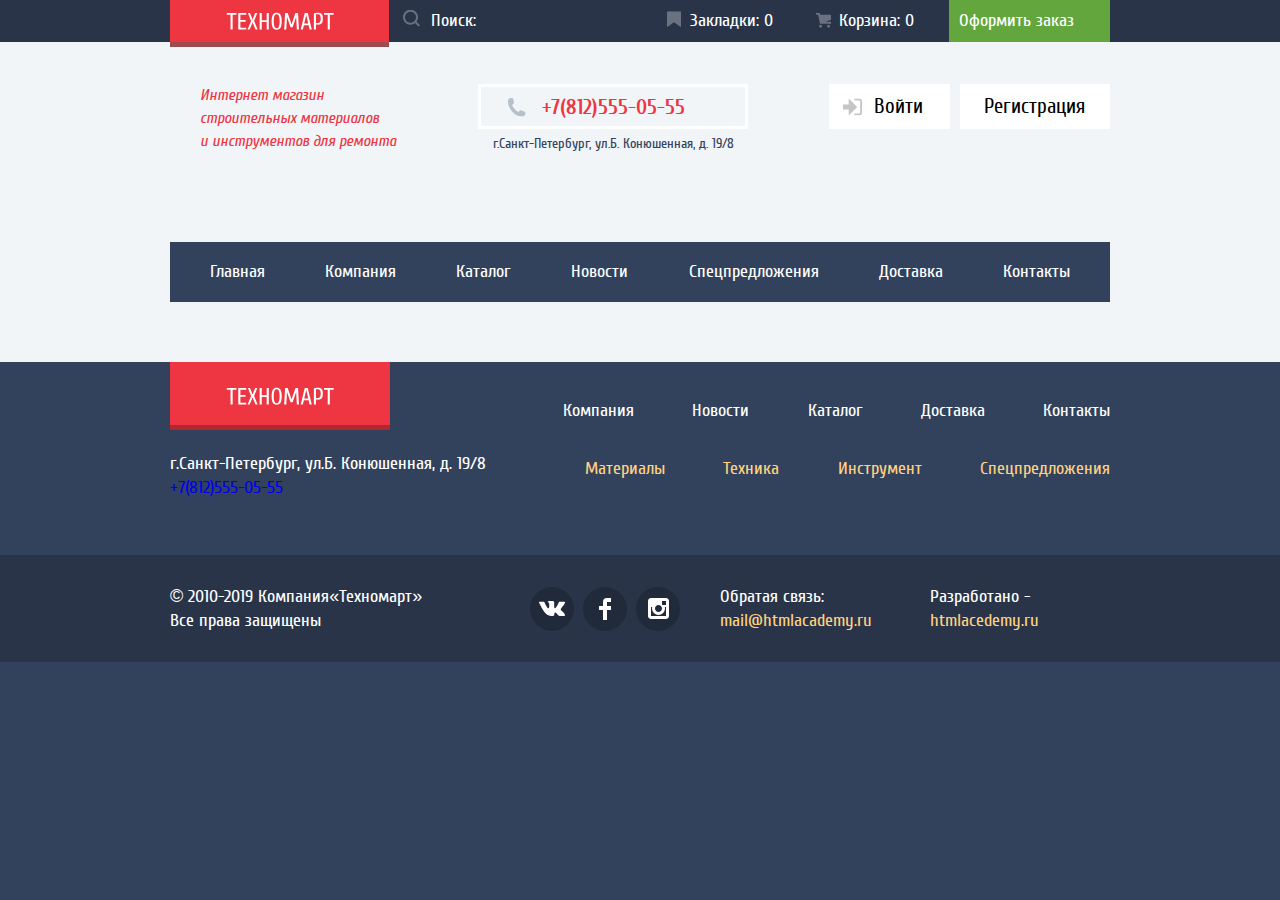
==== commit f39e1850: "Задание" ====
--- a/blank.html
+++ b/blank.html
@@ -101,7 +101,6 @@
     </nav>
   </div>
 </header>
-  <span>Здесь могла быть ваша реклама</span>
     <footer class="main-footer">
       <div class="container">
         <div class="footer-flex-box">
--- a/css/style.css
+++ b/css/style.css
@@ -15,8 +15,8 @@
   font-weight: 400;
   font-family: "Cuprum";
   font-display: swap;
-  src: url("fonts/cuprum.woff2") format("woff2"),
-    url("fonts/cuprum.woff") format("woff");
+  src: url("../fonts/cuprum.woff2") format("woff2"),
+    url("../fonts/cuprum.woff") format("woff");
 }
 
 @font-face {
@@ -24,8 +24,8 @@
   font-weight: 700;
   font-family: "Cuprum";
   font-display: swap;
-  src: url("fonts/cuprumbold.woff2") format("woff2"),
-    url("fonts/cuprumbold.woff") format("woff");
+  src: url("../fonts/cuprumbold.woff2") format("woff2"),
+    url("../fonts/cuprumbold.woff") format("woff");
 }
 
 @font-face {
@@ -33,8 +33,8 @@
   font-weight: 400;
   font-family: "Cuprum";
   font-display: swap;
-  src: url("fonts/cuprumitalic.woff2") format("woff2"),
-    url("fonts/cuprumitalic.woff") format("woff");
+  src: url("../fonts/cuprumitalic.woff2") format("woff2"),
+    url("../fonts/cuprumitalic.woff") format("woff");
 }
 
 @font-face {
@@ -42,8 +42,8 @@
   font-weight: 700;
   font-family: "Cuprum";
   font-display: swap;
-  src: url("fonts/cuprumbolditalic.woff2") format("woff2"),
-    url("fonts/cuprumbolditalic.woff") format("woff");
+  src: url("../fonts/cuprumbolditalic.woff2") format("woff2"),
+    url("../fonts/cuprumbolditalic.woff") format("woff");
 }
 
 @font-face {
@@ -51,8 +51,8 @@
   font-weight: 400;
   font-family: "PT Sans";
   font-display: swap;
-  src: url("fonts/ptsans.woff2") format("woff2"),
-    url("fonts/ptsans.woff") format("woff");
+  src: url("../fonts/ptsans.woff2") format("woff2"),
+    url("../fonts/ptsans.woff") format("woff");
 }
 
 @font-face {
@@ -60,8 +60,8 @@
   font-weight: 700;
   font-family: "PT Sans";
   font-display: swap;
-  src: url("fonts/ptsansbold.woff2") format("woff2"),
-    url("fonts/ptsansbold.woff") format("woff");
+  src: url("../fonts/ptsansbold.woff2") format("woff2"),
+    url("../fonts/ptsansbold.woff") format("woff");
 }
 
 /* Убирает заголовки */
@@ -77,6 +77,20 @@
 /* Убирает ненужные блоки */
 .hidden {
   display: none;
+}
+
+/* Флажок новый */
+.new::before {
+  content: "";
+  position: absolute;
+  top: 0;
+  right: 0;
+  width: 60px;
+  height: 60px;
+  background-image: url("../img/new_flag.png");
+  background-repeat: no-repeat;
+  background-position: center;
+  z-index: 1;
 }
 
 /* Убриает стандартное форматирование списков */
@@ -116,10 +130,11 @@
   --linethough: #A9A9A9;
   --some-color: #F9F5F0;
   --box-shadow: rgba(0, 0, 0, 0.25);
-  --opasity-back: rgba(255, 255, 255, 0.3);
+  --opasity-back: rgba(255, 255, 255, 0.5);
   --box-shadow-hover: rgba(138, 31, 39, 0.8);
   --hover-effect-gl: rgba(197, 197, 197, 0.3);
   --active-effect-gl: rgba(167, 167, 167, 0.3);
+  --catalog-back-color: #F7F3EC;
 }
 
 /* Настройки основные  */
@@ -209,19 +224,17 @@
   justify-content: center;
   align-items: center;
   background-color: var(--basic-red);
-  box-shadow: inset 0 -5px var(--box-shadow);
+  box-shadow: 0 5px var(--box-shadow-hover);
 }
 
 /* Эффекты при наведени */
-.header-logo:hover,
-.header-logo:focus {
-  box-shadow: 0 5px var(--box-shadow-hover);
-}
 
 .header-logo:active {
   background-color: var(--error);
 }
-
+.header-logo--nopointer {
+  pointer-events: none;
+}
 /* Настраеваем цвет ссылок*/
 .header-up-menu-flex a {
   color: var(--white);
@@ -242,7 +255,7 @@
   opacity: 0.3;
   position: absolute;
   text-align: center;
-  left: 17px;
+  left: 5%;
   top: 45%;
   transform: translateY(-55%);
 }
@@ -292,7 +305,6 @@
   display: flex;
   justify-content: space-between;
   align-items: center;
-  position: relative;
   min-width: 450px;
 }
 
@@ -305,6 +317,8 @@
   padding: 9px 10px 9px 30px;
   border: none;
   outline: none;
+  position: relative;
+  flex-grow: 1;
 }
 
 .button-checkout {
@@ -322,7 +336,7 @@
   position: absolute;
   top: 45%;
   transform: translateY(-55%);
-  left: 1%;
+  left: 5%;
 }
 
 /* Корзина */
@@ -335,7 +349,7 @@
   position: absolute;
   top: 45%;
   transform: translateY(-55%);
-  left: 36%;
+  left: 5%;
 }
 
 /* Эффекты корзины и закладки */
@@ -373,7 +387,8 @@
 }
 
 .button-checkout:active {
-  opacity: 0.3;
+  color: var(--opasity-back);
+  background-color: var(--basic-green);
 }
 
 /* Основное содержание хедера */
@@ -404,19 +419,18 @@
 
 /* Телефонный блок */
 .phone-number {
-  display: block;
-  width: 270px;
+  display: flex;
+  min-width: 270px;
   height: 45px;
   border: 3px solid var(--white);
   font-weight: bold;
   font-size: 21px;
   line-height: 30px;
   color: var(--basic-red);
-  padding-left: 74px;
-  padding-right: 45px;
-  padding-top: 7px;
-  padding-bottom: 8px;
+  align-items: center;
+  justify-content: center;
   outline: none;
+  position: relative;
 }
 
 .phone-number::before {
@@ -424,19 +438,14 @@
   width: 19px;
   height: 19px;
   position: absolute;
-  top: 11px;
-  left: 354px;
+  top: 45%;
+  transform: translateY(-55%);
+  left: 10%;
 }
 
 /* Эффекты при наведении */
-.phone-number:hover,
 .phone-number:focus {
-  box-shadow: 0px 4px 4px var(--box-shadow);
-}
-
-.phone-number:active {
-  box-shadow: 0px 4px 4px var(--box-shadow);
-  opacity: 0.3;
+  outline: auto;
 }
 
 /* Адрес */
@@ -447,7 +456,7 @@
   font-size: 14px;
   line-height: 24px;
   margin-top: 3px;
-  width: 270px;
+  min-width: 270px;
   height: 24px;
   text-align: center;
 }
@@ -577,30 +586,37 @@
     "slider slider discounts"
     "slider slider deliviry";
   gap: 20px;
+
 }
 
 /* Элементы грид сетки */
 .material {
+  position: relative;
   grid-area: material;
 }
 
 .instrument {
+  position: relative;
   grid-area: instrument;
 }
 
 .tech {
+  position: relative;
   grid-area: tech;
 }
 
 .discounts {
+  position: relative;
   grid-area: discounts;
 }
 
 .main-slider {
+  position: relative;
   grid-area: slider;
 }
 
 .deliviry {
+  position: relative;
   grid-area: deliviry;
 }
 
@@ -761,19 +777,6 @@
   padding: 0;
 }
 
-/* Эффекты кнопок */
-.right-button-slide:hover,
-.right-button-slide:focus,
-.left-button-slide:hover,
-.left-button-slide:focus {
-  box-shadow: 0px 4px 4px var(--box-shadow);
-}
-
-.left-button-slide:active,
-.right-button-slide:active {
-  opacity: 0.3;
-}
-
 /* Эффекты на слайдере */
 
 .first-slide a:hover,
@@ -781,13 +784,11 @@
 .first-slide a:focus,
 .second-slide a:focus {
   background-color: var(--basic-red);
-  box-shadow: 0px 4px 4px var(--box-shadow);
 }
 
 .first-slide a:active,
 .second-slide a:active {
   background-color: var(--error);
-  box-shadow: 0px 4px 4px var(--box-shadow);
 }
 
 /* Секция популярные товары */
@@ -826,12 +827,10 @@
 .sec-title a:hover,
 .sec-title a:focus {
   background-color: var(--basic-red);
-  box-shadow: 0px 4px 4px var(--box-shadow);
 }
 
 .sec-title a:active {
   background-color: var(--error);
-  box-shadow: 0px 4px 4px var(--box-shadow);
 }
 
 /* Списко флекс*/
@@ -853,6 +852,7 @@
   margin-right: 20px;
   margin-bottom: 20px;
   padding-bottom: 20px;
+  position: relative;
 }
 
 /* Убриаем отступ справа у каждого 4 элемента */
@@ -1063,11 +1063,11 @@
 /* эффекты переключателся слайд контента */
 
 .servese-slider li a:hover,
-.servese-slider li a:active {
+.servese-slider li a:focus {
   background-color: var(--hover-color);
 }
 
-.servese-slider li a:focus {
+.servese-slider-active{
   background-color: var(--white);
   color: var(--title-color);
 }
@@ -1123,12 +1123,10 @@
 .credit-slider a:hover,
 .credit-slider a:focus {
   background-color: var(--basic-red);
-  box-shadow: 0px 4px 4px var(--box-shadow);
 }
 
 .credit-slider a:active {
   background-color: var(--error);
-  box-shadow: 0px 4px 4px var(--box-shadow);
 }
 
 /* Секция с контактной информацией */
@@ -1213,12 +1211,10 @@
 .text-section a:hover,
 .text-section a:focus {
   background-color: var(--basic-red);
-  box-shadow: 0px 4px 4px var(--box-shadow);
 }
 
 .text-section a:active {
   background-color: var(--error);
-  box-shadow: 0px 4px 4px var(--box-shadow);
 }
 
 /* Секция с контакнтной инофрмацией */
@@ -1269,12 +1265,10 @@
 .contact-section a:hover,
 .contact-section a:focus {
   background-color: var(--basic-red);
-  box-shadow: 0px 4px 4px var(--box-shadow);
 }
 
 .contact-section a:active {
   background-color: var(--error);
-  box-shadow: 0px 4px 4px var(--box-shadow);
 }
 
 /*                          Футер                             */
@@ -1296,10 +1290,7 @@
 }
 
 /* Эффекты при наведени */
-.footer-logo:hover,
-.footer-logo:focus {
-  box-shadow: 0 5px var(--box-shadow-hover);
-}
+
 
 .footer-logo:active {
   background-color: var(--error);
@@ -1319,20 +1310,17 @@
 }
 
 /* телефон */
-.contacts-flex a {
+.footer-phone {
   display: flex;
   color: var(--white);
-}
-
-.contacts-flex a:hover,
+  width: 140px;
+}
+
 .contacts-flex a:focus {
-  text-decoration: underline;
-}
-
-.contacts-flex a:active {
-  text-decoration: none;
-  opacity: 0.5;
-}
+  outline: auto;
+}
+
+
 
 /* Навигация списки */
 .ul-flex {
@@ -1490,3 +1478,578 @@
   text-decoration: none;
   color: var(--basic-red);
 }
+
+/*                         Страница котолога начинаеться здесь                            */
+
+/* Аккаунт меню котолога */
+/* Цвет корзины с добовлением в нее товаров*/
+
+.cart--color {
+  background-color: var(--basic-red);
+}
+
+/* Настройки внешнего вида для автаризированого пользователя */
+
+/* Флекс бокс */
+.account-box {
+  display: flex;
+  flex-direction: column;
+  align-items: center;
+  width: 300px;
+  min-height: 78px;
+  flex-shrink: 0;
+}
+
+/* Бокс с аккаунтом */
+.account-box-user {
+  display: flex;
+  width: 300px;
+  height: 45px;
+  align-items: center;
+  justify-content: space-between;
+  background-color: var(--white);
+}
+
+/* Иконка юзера */
+.user {
+  display: flex;
+  width: 20px;
+  height: 18px;
+  align-items: center;
+  justify-content: center;
+  position: relative;
+  margin-left: 10px;
+}
+
+.user svg {
+  fill: var(--basic-graylight);
+  position: absolute;
+  text-align: center;
+  left: 20%;
+  top: 50%;
+  transform: translateY(-50%);
+}
+
+/* Имя аккаунта */
+.useracc {
+  font-size: 21px;
+  line-height: 21px;
+  color: var(--black);
+}
+
+/* Иконка выхода */
+.logout {
+  display: flex;
+  width: 21px;
+  height: 17px;
+  margin-right: 10px;
+  align-items: center;
+  justify-content: center;
+  position: relative;
+}
+
+.logout svg {
+  fill: var(--basic-graylight);
+  position: absolute;
+  text-align: center;
+  left: 20%;
+  top: 50%;
+  transform: translateY(-50%);
+}
+
+/* Эффекты при наведении */
+
+.user:hover svg,
+.user:focus svg,
+.logout:hover svg,
+.logout:focus svg {
+  fill: var(--basic-gray);
+}
+.user:active svg,
+.logout:active svg,
+.useracc:active {
+  fill: var(--basic-graylight);
+  color: var(--basic-graylight);
+}
+
+/* Нижния часть юзер меню */
+
+.account-box-options {
+  display: flex;
+  margin-top: 10px;
+  min-width: 210px;
+  height: 18px;
+  font-size: 16px;
+  line-height: 18px;
+}
+
+.my-order {
+  display: flex;
+  margin-right: 30px;
+  position: relative;
+  color: var(--title-color)
+}
+
+.my-order::after {
+  content: "";
+  width: 6px;
+  height: 7px;
+  border-radius: 50%;
+  background-color: var(--title-color);
+  position: absolute;
+  top: 50%;
+  transform: translateY(-50%);
+  left: 120%;
+}
+
+.personal-area {
+  color: var(--title-color);
+  margin-left: 10px;
+}
+
+.my-order:hover,
+.personal-area:hover,
+.my-order:focus,
+.personal-area:focus {
+  color: var(--basic-red);
+}
+
+.my-order:hover::after,
+.my-order:focus::after {
+  background-color: var(--basic-red);
+}
+
+.my-order:active,
+.personal-area:active {
+  color: var(--basic-graylight);
+}
+
+.my-order:active::after {
+  background-color: var(--basic-graylight);
+}
+
+/* Главное содержимое каталога */
+
+.main-catalog {
+  margin-top: 21px;
+}
+
+.main-catalog-flex {
+  display: flex;
+  flex-direction: column;
+}
+
+/* Навигация в катологе */
+.catalog-navigate {
+  padding: 0;
+  display: flex;
+  align-items: center;
+  margin: 0;
+  padding-bottom: 20px;
+  padding-right: 10px;
+}
+
+.catalog-navigate li {
+  margin-right: 10px;
+  position: relative;
+}
+
+.catalog-navigate li:nth-child(1) {
+  background-image: url("../img/svg-logo/icon-home.svg");
+  background-repeat: no-repeat;
+  width: 14px;
+  height: 12px;
+}
+
+.catalog-navigate li::after {
+  content: url("../img/svg-logo/icon-right-small.svg");
+  background-repeat: no-repeat;
+  width: 8px;
+  height: 12px;
+  right: 0;
+  top: 50%;
+  transform: translateY(-50%);
+}
+
+.catalog-navigate li:last-child::after,
+.catalog-navigate li:first-child::after {
+  display: none;
+}
+
+.cat-title {
+  color: var(--black);
+  font-family: "PT Sans", Arial, sans-serif;
+  font-style: normal;
+  font-weight: normal;
+  font-size: 13px;
+  line-height: 18px;
+  text-transform: uppercase;
+}
+
+/* Эффекты при наведении */
+
+
+.cat-title:focus {
+ outline: auto;
+}
+
+/* Оформелине секции католога */
+.catalog-section-flex {
+  display: flex;
+  flex-direction: column;
+}
+
+/* Заголовок */
+.catalog-section-flex h2 {
+  height: 89px;
+  display: flex;
+  align-items: center;
+  justify-content: start;
+  background-color: var(--basic-background);
+  padding-left: 29px;
+  margin-bottom: 20px;
+}
+
+/* Фильтр и основное содержимое католога */
+
+
+.flex-wrapper-catalog {
+  display: flex;
+  justify-content: space-between;
+}
+
+/* Фильтр */
+
+.filter-section {
+  display: flex;
+  flex-direction: column;
+  width: 220px;
+  min-height: 720px;
+  margin-right: 21px;
+}
+
+.range-price {
+  display: flex;
+  flex-direction: column;
+  min-height: 246px;
+  color: var(--black);
+  border-bottom: 1px solid var(--some-color);
+}
+
+.range-prise-filter {
+  display: flex;
+  height: 38px;
+  background-color: var(--catalog-back-color);
+  align-items: center;
+  padding-left: 18px;
+  font-family: "PT Sans", Arial, sans-serif;
+}
+
+.filter-title {
+  font-family: "PT Sans", Arial, sans-serif;
+  font-style: normal;
+  font-weight: bold;
+  font-size: 17px;
+  line-height: 30px;
+  padding: 0;
+  margin: 0;
+}
+
+.range-price h3 {
+  padding-top: 15px;
+  padding-bottom: 10px;
+}
+
+.input-boxs {
+  display: flex;
+  height: 80px;
+  width: 220px;
+  background-color: var(--catalog-back-color);
+  margin-bottom: 9px;
+}
+
+.input-boxs input {
+  padding: 0;
+  width: 100%;
+}
+
+.range-prise-number {
+  display: flex;
+  justify-content: space-between;
+  align-items: center;
+  position: relative;
+}
+
+.range-prise-number-a,
+.range-prise-number-b {
+  display: flex;
+  align-items: center;
+  justify-content: center;
+  width: 95px;
+  height: 38px;
+  background-color: var(--catalog-back-color);
+}
+
+.range-prise-number-a::after {
+  content: "";
+  width: 15px;
+  height: 1px;
+  background-color: var(--black);
+  position: absolute;
+  top: 50%;
+  transform: translateY(-50%);
+  left: 46%;
+}
+
+/* Чекбоксы */
+.checkbox-box input,
+.radio-box input {
+  outline: none;
+}
+
+.checkbox-box,
+.radio-box {
+  display: flex;
+  flex-direction: column;
+  font-family: "PT Sans", Arial, sans-serif;
+  font-style: normal;
+  font-weight: normal;
+  font-size: 15px;
+  line-height: 19px;
+  color: var(--black);
+}
+
+.checkbox-box {
+  border-bottom: 1px solid var(--some-color);
+  padding-bottom: 17px;
+}
+
+.checkbox-box h3,
+.radio-box h3 {
+  padding-top: 16px;
+  padding-bottom: 17px;
+}
+
+.checkbox-box ul,
+.radio-box ul {
+  padding: 0;
+  margin: 0;
+}
+
+.radio-box {
+  padding-bottom: 36px;
+}
+
+/* Кнопка отправить */
+.button-filter-submit {
+  width: 220px;
+  height: 38px;
+  border: 1px solid var(--some-color);
+  outline: none;
+  background-color: var(--white);
+  border-radius: 2px;
+}
+
+
+.button-filter-submit:focus {
+  outline: auto;
+}
+
+/* Карточки товаров */
+.catalog-list {
+  display: flex;
+  flex-direction: column;
+  width: 700px;
+  align-items: flex-start;
+  justify-content: center;
+}
+
+/* Верхний фильтр */
+.catalog-list-flex-filter {
+  display: flex;
+  height: 38px;
+  width: 700px;
+  justify-content: space-between;
+  align-items: center;
+  background-color: var(--catalog-back-color);
+  margin-bottom: 28px;
+}
+
+.catalog-list-flex-filter h3 {
+  padding: 0;
+  margin: 0;
+  color: var(--black);
+  font-family: "PT Sans", Arial, sans-serif;
+  font-style: normal;
+  font-weight: normal;
+  font-size: 13px;
+  line-height: 18px;
+  text-transform: uppercase;
+  padding-right: 100px;
+  padding-left: 13px;
+}
+
+.catalog-list-flex-filter ul {
+  padding: 0;
+  margin: 0;
+  display: flex;
+  align-items: center;
+}
+
+.catalog-list-flex-filter-a {
+  justify-content: space-between;
+  width: 370px;
+}
+
+.catalog-list-flex-filter-b {
+  height: 38px;
+  width: 76px;
+  position: relative;
+  justify-content: space-around;
+}
+
+.catalog-list-flex-filter-b svg {
+  fill: var(--basic-graylight);
+  position: absolute;
+  text-align: center;
+  top: 50%;
+  transform: translateY(-50%);
+}
+
+.catalog-list-flex-filter-a a {
+  border-bottom: 1px dotted var(--basic-red);
+  color: var(--basic-graylight);
+  font-family: "PT Sans", Arial, sans-serif;
+  font-style: normal;
+  font-weight: normal;
+  font-size: 13px;
+  line-height: 18px;
+  text-transform: uppercase;
+}
+
+.catalog-list-flex-filter-a a:hover,
+.catalog-list-flex-filter-a a:focus {
+  border-bottom: 1px solid var(--basic-red);
+  color: var(--black);
+}
+.catalog-list-flex-filter-b a:hover svg,
+.catalog-list-flex-filter-b a:focus svg {
+  fill: var(--black);
+}
+
+
+/* Сам католог карточек */
+.list-catatlog-flex-box {
+  display: flex;
+  flex-wrap: wrap;
+  padding: 0;
+  margin: 0;
+  position: relative;
+}
+
+/* Настройка элементов списка */
+.list-catatlog-flex-box li {
+  display: flex;
+  flex-direction: column;
+  min-height: 318px;
+  width: 220px;
+  border: 1px solid var(--lightgray);
+  margin-right: 20px;
+  margin-bottom: 20px;
+  padding-bottom: 20px;
+}
+
+/* Убриаем отступ справа у каждого 3 элемента */
+.list-catatlog-flex-box li:nth-child(3n) {
+  margin-right: 0;
+}
+
+/* Стили заголовки */
+.list-catatlog-flex-box h3 {
+  margin: 0;
+  padding: 0;
+  font-family: "PT Sans", Arial, sans-serif;
+  font-style: normal;
+  font-weight: bold;
+  font-size: 18px;
+  line-height: 20px;
+  color: var(--black);
+  text-align: center;
+  padding-bottom: 6px;
+  padding-left: 18px;
+  width: 185px;
+  height: 43px;
+}
+
+/* Спаны с ценой */
+.list-catatlog-flex-box span {
+  display: block;
+  font-family: "PT Sans", Arial, sans-serif;
+  font-style: normal;
+  font-weight: bold;
+  font-size: 17px;
+  line-height: 18px;
+  text-align: center;
+}
+
+/* Кнопки страниц */
+
+.catalog-page-list {
+  display: flex;
+  padding: 0;
+  margin: 0;
+  padding-top: 48px;
+  height: 38px;
+  min-width: 284px;
+  align-items: center;
+  justify-content: space-between;
+}
+
+.catalog-page-list a {
+  display: flex;
+  padding: 10px 15px;
+  border: 1px solid var(--some-color);
+  border-radius: 2px;
+  color: var(--black);
+  font-family: "PT Sans", Arial, sans-serif;
+  font-style: normal;
+  font-weight: normal;
+  font-size: 13px;
+  line-height: 18px;
+}
+
+.catalog-page-list a:hover,
+.catalog-page-list a:focus {
+  border: 1px solid var(--basic-graylight);
+}
+
+.catalog-page-list a:active {
+  border: 1px solid var(--basic-red);
+}
+
+
+/* Текстовая секция в котологе */
+.catalog-text-section {
+  background-color: var(--basic-background);
+  margin-top: 59px;
+}
+
+.catalog-text-section h2 {
+  padding-top: 64px;
+  padding-bottom: 25px;
+}
+
+.catalog-text-section p {
+  padding: 0;
+  margin: 0;
+  font-family: "PT Sans", Arial, sans-serif;
+  font-style: normal;
+  font-weight: normal;
+  font-size: 13px;
+  line-height: 24px;
+  color: var(--black);
+}
+
+.catalog-text-paragraph {
+  padding-bottom: 67px;
+}
